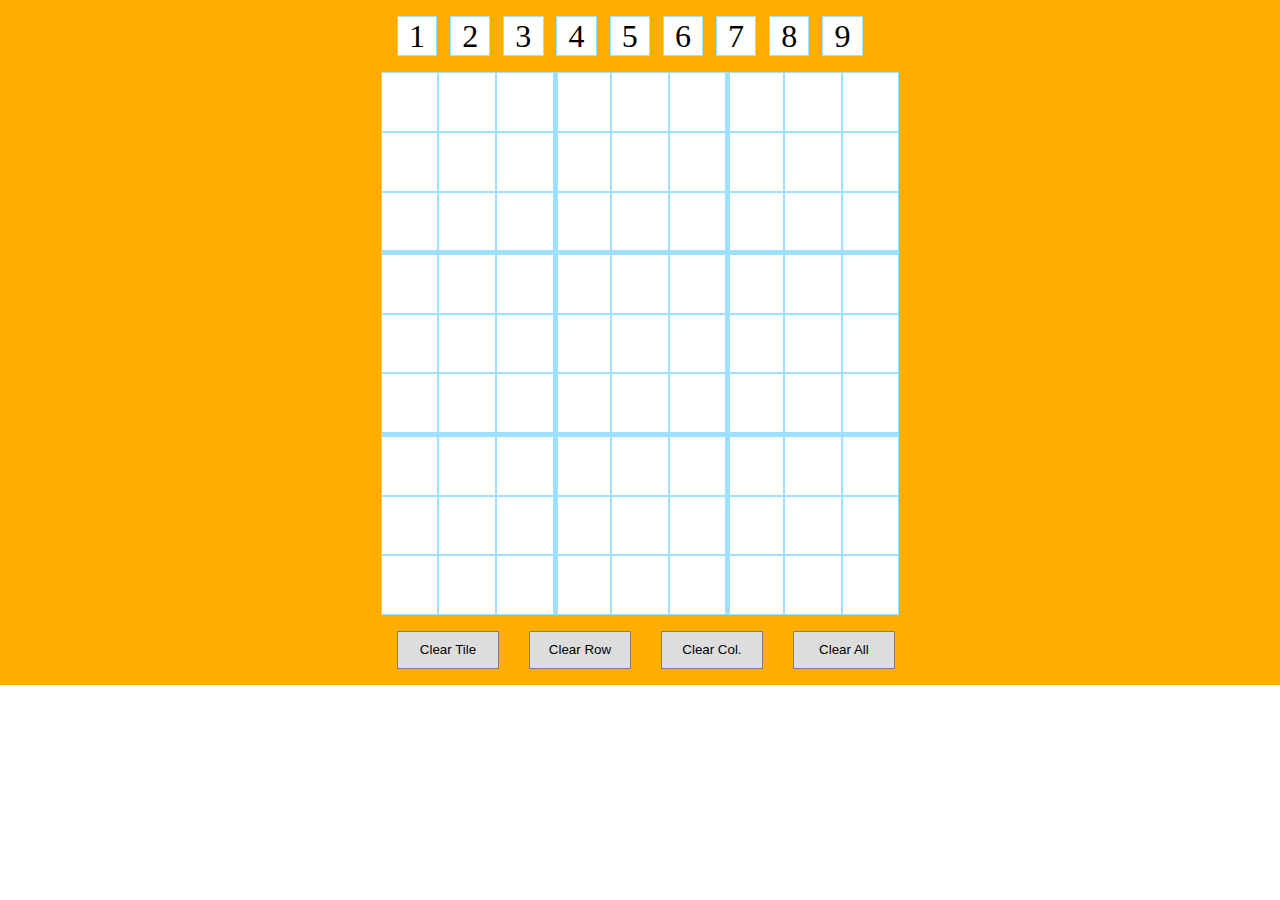
==== templates/index.html @ b6a9693c "Add responsive design and style button area" ====
<!DOCTYPE html>
<html lang="en">
  <head>
    <title>Sudoku Game</title>
    <link rel="stylesheet" type="text/css" media="screen, projection" href="../stylesheets/screen.css">
    <script type="text/javascript" src="../jquery-1.10.2.js"></script>
    <script type="text/javascript" src="../SudokuDataModel.js"></script>
    <script type="text/javascript" src="../SudokuView.js"></script>
    <script type="text/javascript" src="../Sudoku.js"></script>
  </head>
  <body>
    <div id="container">
      <main id="content">
        <div id="selection">
          <div class="number">
            <h2 class="selectable_number">1</h2>
          </div>
          <div class="number">
            <h2 class="selectable_number">2</h2>
          </div>
          <div class="number">
            <h2 class="selectable_number">3</h2>
          </div>
          <div class="number">
            <h2 class="selectable_number">4</h2>
          </div>
          <div class="number">
            <h2 class="selectable_number">5</h2>
          </div>
          <div class="number">
            <h2 class="selectable_number">6</h2>
          </div>
          <div class="number">
            <h2 class="selectable_number">7</h2>
          </div>
          <div class="number">
            <h2 class="selectable_number">8</h2>
          </div>
          <div class="number">
            <h2 class="selectable_number">9</h2>
          </div>
        </div>
        <div id="board_wrapper">
          <div display="table" width="100%" top="0em" class="wrapper">
            <div class="sudoku_tile">
              <h2 data-row='0' data-col='0' data-val="&amp;nbsp;">&nbsp</h2>
            </div>
            <div class="sudoku_tile">
              <h2 data-row='0' data-col='1' data-val="&amp;nbsp;">&nbsp</h2>
            </div>
            <div class="sudoku_tile">
              <h2 data-row='0' data-col='2' data-val="&amp;nbsp;">&nbsp</h2>
            </div>
            <div class="sudoku_tile border_left">
              <h2 data-row='0' data-col='3' data-val="&amp;nbsp;">&nbsp</h2>
            </div>
            <div class="sudoku_tile">
              <h2 data-row='0' data-col='4' data-val="&amp;nbsp;">&nbsp</h2>
            </div>
            <div class="sudoku_tile">
              <h2 data-row='0' data-col='5' data-val="&amp;nbsp;">&nbsp</h2>
            </div>
            <div class="sudoku_tile border_left">
              <h2 data-row='0' data-col='6' data-val="&amp;nbsp;">&nbsp</h2>
            </div>
            <div class="sudoku_tile">
              <h2 data-row='0' data-col='7' data-val="&amp;nbsp;">&nbsp</h2>
            </div>
            <div class="sudoku_tile">
              <h2 data-row='0' data-col='8' data-val="&amp;nbsp;">&nbsp</h2>
            </div>
          </div>
          <div display="table" width="100%" top="4em" class="wrapper">
            <div class="sudoku_tile">
              <h2 data-row='1' data-col='0' data-val="&amp;nbsp;">&nbsp</h2>
            </div>
            <div class="sudoku_tile">
              <h2 data-row='1' data-col='1' data-val="&amp;nbsp;">&nbsp</h2>
            </div>
            <div class="sudoku_tile">
              <h2 data-row='1' data-col='2' data-val="&amp;nbsp;">&nbsp</h2>
            </div>
            <div class="sudoku_tile border_left">
              <h2 data-row='1' data-col='3' data-val="&amp;nbsp;">&nbsp</h2>
            </div>
            <div class="sudoku_tile">
              <h2 data-row='1' data-col='4' data-val="&amp;nbsp;">&nbsp</h2>
            </div>
            <div class="sudoku_tile">
              <h2 data-row='1' data-col='5' data-val="&amp;nbsp;">&nbsp</h2>
            </div>
            <div class="sudoku_tile border_left">
              <h2 data-row='1' data-col='6' data-val="&amp;nbsp;">&nbsp</h2>
            </div>
            <div class="sudoku_tile">
              <h2 data-row='1' data-col='7' data-val="&amp;nbsp;">&nbsp</h2>
            </div>
            <div class="sudoku_tile">
              <h2 data-row='1' data-col='8' data-val="&amp;nbsp;">&nbsp</h2>
            </div>
          </div>
          <div display="table" width="100%" top="8em" class="wrapper">
            <div class="sudoku_tile">
              <h2 data-row='2' data-col='0' data-val="&amp;nbsp;">&nbsp</h2>
            </div>
            <div class="sudoku_tile">
              <h2 data-row='2' data-col='1' data-val="&amp;nbsp;">&nbsp</h2>
            </div>
            <div class="sudoku_tile">
              <h2 data-row='2' data-col='2' data-val="&amp;nbsp;">&nbsp</h2>
            </div>
            <div class="sudoku_tile border_left">
              <h2 data-row='2' data-col='3' data-val="&amp;nbsp;">&nbsp</h2>
            </div>
            <div class="sudoku_tile">
              <h2 data-row='2' data-col='4' data-val="&amp;nbsp;">&nbsp</h2>
            </div>
            <div class="sudoku_tile">
              <h2 data-row='2' data-col='5' data-val="&amp;nbsp;">&nbsp</h2>
            </div>
            <div class="sudoku_tile border_left">
              <h2 data-row='2' data-col='6' data-val="&amp;nbsp;">&nbsp</h2>
            </div>
            <div class="sudoku_tile">
              <h2 data-row='2' data-col='7' data-val="&amp;nbsp;">&nbsp</h2>
            </div>
            <div class="sudoku_tile">
              <h2 data-row='2' data-col='8' data-val="&amp;nbsp;">&nbsp</h2>
            </div>
          </div>
          <div display="table" width="100%" top="12em" class="wrapper">
            <div class="sudoku_tile border_top">
              <h2 data-row='3' data-col='0' data-val="&amp;nbsp;">&nbsp</h2>
            </div>
            <div class="sudoku_tile border_top">
              <h2 data-row='3' data-col='1' data-val="&amp;nbsp;">&nbsp</h2>
            </div>
            <div class="sudoku_tile border_top">
              <h2 data-row='3' data-col='2' data-val="&amp;nbsp;">&nbsp</h2>
            </div>
            <div class="sudoku_tile border_left border_top">
              <h2 data-row='3' data-col='3' data-val="&amp;nbsp;">&nbsp</h2>
            </div>
            <div class="sudoku_tile border_top">
              <h2 data-row='3' data-col='4' data-val="&amp;nbsp;">&nbsp</h2>
            </div>
            <div class="sudoku_tile border_top">
              <h2 data-row='3' data-col='5' data-val="&amp;nbsp;">&nbsp</h2>
            </div>
            <div class="sudoku_tile border_left border_top">
              <h2 data-row='3' data-col='6' data-val="&amp;nbsp;">&nbsp</h2>
            </div>
            <div class="sudoku_tile border_top">
              <h2 data-row='3' data-col='7' data-val="&amp;nbsp;">&nbsp</h2>
            </div>
            <div class="sudoku_tile border_top">
              <h2 data-row='3' data-col='8' data-val="&amp;nbsp;">&nbsp</h2>
            </div>
          </div>
          <div display="table" width="100%" top="16em" class="wrapper">
            <div class="sudoku_tile">
              <h2 data-row='4' data-col='0' data-val="&amp;nbsp;">&nbsp</h2>
            </div>
            <div class="sudoku_tile">
              <h2 data-row='4' data-col='1' data-val="&amp;nbsp;">&nbsp</h2>
            </div>
            <div class="sudoku_tile">
              <h2 data-row='4' data-col='2' data-val="&amp;nbsp;">&nbsp</h2>
            </div>
            <div class="sudoku_tile border_left">
              <h2 data-row='4' data-col='3' data-val="&amp;nbsp;">&nbsp</h2>
            </div>
            <div class="sudoku_tile">
              <h2 data-row='4' data-col='4' data-val="&amp;nbsp;">&nbsp</h2>
            </div>
            <div class="sudoku_tile">
              <h2 data-row='4' data-col='5' data-val="&amp;nbsp;">&nbsp</h2>
            </div>
            <div class="sudoku_tile border_left">
              <h2 data-row='4' data-col='6' data-val="&amp;nbsp;">&nbsp</h2>
            </div>
            <div class="sudoku_tile">
              <h2 data-row='4' data-col='7' data-val="&amp;nbsp;">&nbsp</h2>
            </div>
            <div class="sudoku_tile">
              <h2 data-row='4' data-col='8' data-val="&amp;nbsp;">&nbsp</h2>
            </div>
          </div>
          <div display="table" width="100%" top="20em" class="wrapper">
            <div class="sudoku_tile">
              <h2 data-row='5' data-col='0' data-val="&amp;nbsp;">&nbsp</h2>
            </div>
            <div class="sudoku_tile">
              <h2 data-row='5' data-col='1' data-val="&amp;nbsp;">&nbsp</h2>
            </div>
            <div class="sudoku_tile">
              <h2 data-row='5' data-col='2' data-val="&amp;nbsp;">&nbsp</h2>
            </div>
            <div class="sudoku_tile border_left">
              <h2 data-row='5' data-col='3' data-val="&amp;nbsp;">&nbsp</h2>
            </div>
            <div class="sudoku_tile">
              <h2 data-row='5' data-col='4' data-val="&amp;nbsp;">&nbsp</h2>
            </div>
            <div class="sudoku_tile">
              <h2 data-row='5' data-col='5' data-val="&amp;nbsp;">&nbsp</h2>
            </div>
            <div class="sudoku_tile border_left">
              <h2 data-row='5' data-col='6' data-val="&amp;nbsp;">&nbsp</h2>
            </div>
            <div class="sudoku_tile">
              <h2 data-row='5' data-col='7' data-val="&amp;nbsp;">&nbsp</h2>
            </div>
            <div class="sudoku_tile">
              <h2 data-row='5' data-col='8' data-val="&amp;nbsp;">&nbsp</h2>
            </div>
          </div>
          <div display="table" width="100%" top="24em" class="wrapper">
            <div class="sudoku_tile border_top">
              <h2 data-row='6' data-col='0' data-val="&amp;nbsp;">&nbsp</h2>
            </div>
            <div class="sudoku_tile border_top">
              <h2 data-row='6' data-col='1' data-val="&amp;nbsp;">&nbsp</h2>
            </div>
            <div class="sudoku_tile border_top">
              <h2 data-row='6' data-col='2' data-val="&amp;nbsp;">&nbsp</h2>
            </div>
            <div class="sudoku_tile border_left border_top">
              <h2 data-row='6' data-col='3' data-val="&amp;nbsp;">&nbsp</h2>
            </div>
            <div class="sudoku_tile border_top">
              <h2 data-row='6' data-col='4' data-val="&amp;nbsp;">&nbsp</h2>
            </div>
            <div class="sudoku_tile border_top">
              <h2 data-row='6' data-col='5' data-val="&amp;nbsp;">&nbsp</h2>
            </div>
            <div class="sudoku_tile border_left border_top">
              <h2 data-row='6' data-col='6' data-val="&amp;nbsp;">&nbsp</h2>
            </div>
            <div class="sudoku_tile border_top">
              <h2 data-row='6' data-col='7' data-val="&amp;nbsp;">&nbsp</h2>
            </div>
            <div class="sudoku_tile border_top">
              <h2 data-row='6' data-col='8' data-val="&amp;nbsp;">&nbsp</h2>
            </div>
          </div>
          <div display="table" width="100%" top="28em" class="wrapper">
            <div class="sudoku_tile">
              <h2 data-row='7' data-col='0' data-val="&amp;nbsp;">&nbsp</h2>
            </div>
            <div class="sudoku_tile">
              <h2 data-row='7' data-col='1' data-val="&amp;nbsp;">&nbsp</h2>
            </div>
            <div class="sudoku_tile">
              <h2 data-row='7' data-col='2' data-val="&amp;nbsp;">&nbsp</h2>
            </div>
            <div class="sudoku_tile border_left">
              <h2 data-row='7' data-col='3' data-val="&amp;nbsp;">&nbsp</h2>
            </div>
            <div class="sudoku_tile">
              <h2 data-row='7' data-col='4' data-val="&amp;nbsp;">&nbsp</h2>
            </div>
            <div class="sudoku_tile">
              <h2 data-row='7' data-col='5' data-val="&amp;nbsp;">&nbsp</h2>
            </div>
            <div class="sudoku_tile border_left">
              <h2 data-row='7' data-col='6' data-val="&amp;nbsp;">&nbsp</h2>
            </div>
            <div class="sudoku_tile">
              <h2 data-row='7' data-col='7' data-val="&amp;nbsp;">&nbsp</h2>
            </div>
            <div class="sudoku_tile">
              <h2 data-row='7' data-col='8' data-val="&amp;nbsp;">&nbsp</h2>
            </div>
          </div>
          <div display="table" width="100%" top="32em" class="wrapper">
            <div class="sudoku_tile">
              <h2 data-row='8' data-col='0' data-val="&amp;nbsp;">&nbsp</h2>
            </div>
            <div class="sudoku_tile">
              <h2 data-row='8' data-col='1' data-val="&amp;nbsp;">&nbsp</h2>
            </div>
            <div class="sudoku_tile">
              <h2 data-row='8' data-col='2' data-val="&amp;nbsp;">&nbsp</h2>
            </div>
            <div class="sudoku_tile border_left">
              <h2 data-row='8' data-col='3' data-val="&amp;nbsp;">&nbsp</h2>
            </div>
            <div class="sudoku_tile">
              <h2 data-row='8' data-col='4' data-val="&amp;nbsp;">&nbsp</h2>
            </div>
            <div class="sudoku_tile">
              <h2 data-row='8' data-col='5' data-val="&amp;nbsp;">&nbsp</h2>
            </div>
            <div class="sudoku_tile border_left">
              <h2 data-row='8' data-col='6' data-val="&amp;nbsp;">&nbsp</h2>
            </div>
            <div class="sudoku_tile">
              <h2 data-row='8' data-col='7' data-val="&amp;nbsp;">&nbsp</h2>
            </div>
            <div class="sudoku_tile">
              <h2 data-row='8' data-col='8' data-val="&amp;nbsp;">&nbsp</h2>
            </div>
          </div>
        </div>
        <aside id="btnOption">
          <button id="clearTile" class="btnOption">Clear Tile</button>
          <button id="clearRow" class="btnOption">Clear Row</button>
          <button id="clearCol" class="btnOption">Clear Col.</button>
          <button id="clearAll" class="btnOption">Clear All</button>
        </aside>
      </main>
    </div>
  </body>
</html>
---- stylesheets/screen.css ----
/* Welcome to Compass.
 * In this file you should write your main styles. (or centralize your imports)
 * Import this file using the following HTML or equivalent:
 * <link href="/stylesheets/screen.css" media="screen, projection" rel="stylesheet" type="text/css" /> */
/* line 17, ../../../../.rvm/gems/ruby-2.1.1@rails4.1/gems/compass-0.12.6/frameworks/compass/stylesheets/compass/reset/_utilities.scss */
html, body, div, span, applet, object, iframe,
h1, h2, h3, h4, h5, h6, p, blockquote, pre,
a, abbr, acronym, address, big, cite, code,
del, dfn, em, img, ins, kbd, q, s, samp,
small, strike, strong, sub, sup, tt, var,
b, u, i, center,
dl, dt, dd, ol, ul, li,
fieldset, form, label, legend,
table, caption, tbody, tfoot, thead, tr, th, td,
article, aside, canvas, details, embed,
figure, figcaption, footer, header, hgroup,
menu, nav, output, ruby, section, summary,
time, mark, audio, video {
  margin: 0;
  padding: 0;
  border: 0;
  font: inherit;
  font-size: 100%;
  vertical-align: baseline;
}

/* line 22, ../../../../.rvm/gems/ruby-2.1.1@rails4.1/gems/compass-0.12.6/frameworks/compass/stylesheets/compass/reset/_utilities.scss */
html {
  line-height: 1;
}

/* line 24, ../../../../.rvm/gems/ruby-2.1.1@rails4.1/gems/compass-0.12.6/frameworks/compass/stylesheets/compass/reset/_utilities.scss */
ol, ul {
  list-style: none;
}

/* line 26, ../../../../.rvm/gems/ruby-2.1.1@rails4.1/gems/compass-0.12.6/frameworks/compass/stylesheets/compass/reset/_utilities.scss */
table {
  border-collapse: collapse;
  border-spacing: 0;
}

/* line 28, ../../../../.rvm/gems/ruby-2.1.1@rails4.1/gems/compass-0.12.6/frameworks/compass/stylesheets/compass/reset/_utilities.scss */
caption, th, td {
  text-align: left;
  font-weight: normal;
  vertical-align: middle;
}

/* line 30, ../../../../.rvm/gems/ruby-2.1.1@rails4.1/gems/compass-0.12.6/frameworks/compass/stylesheets/compass/reset/_utilities.scss */
q, blockquote {
  quotes: none;
}
/* line 103, ../../../../.rvm/gems/ruby-2.1.1@rails4.1/gems/compass-0.12.6/frameworks/compass/stylesheets/compass/reset/_utilities.scss */
q:before, q:after, blockquote:before, blockquote:after {
  content: "";
  content: none;
}

/* line 32, ../../../../.rvm/gems/ruby-2.1.1@rails4.1/gems/compass-0.12.6/frameworks/compass/stylesheets/compass/reset/_utilities.scss */
a img {
  border: none;
}

/* line 116, ../../../../.rvm/gems/ruby-2.1.1@rails4.1/gems/compass-0.12.6/frameworks/compass/stylesheets/compass/reset/_utilities.scss */
article, aside, details, figcaption, figure, footer, header, hgroup, menu, nav, section, summary {
  display: block;
}

/* line 22, ../sass/screen.scss */
#container {
  background: #FFAD00;
  padding: 1em;
}

/* line 27, ../sass/screen.scss */
#content {
  width: 43vw;
  max-width: 50em;
  margin-left: auto;
  margin-right: auto;
  display: table;
}
/* line 33, ../sass/screen.scss */
#content #selection {
  display: block;
  margin-bottom: 1em;
  width: 40vw;
  margin-left: auto;
  margin-right: auto;
  overflow: hidden;
}
/* line 40, ../sass/screen.scss */
#content #selection .number {
  text-align: center;
  line-height: 3vw;
  float: left;
  width: 3vw;
  height: 3vw;
  margin-left: 1vw;
  background: #fff;
  border: 1px solid #9ee0ff;
}
/* line 41, ../sass/screen.scss */
#content #selection .number:last-child {
  margin-right: 0.5em;
}
/* line 49, ../sass/screen.scss */
#content #selection .number h2 {
  font-size: 2em;
}
/* line 52, ../sass/screen.scss */
#content #selection .number:hover {
  background: #9EE0FF;
}
/* line 56, ../sass/screen.scss */
#content #selection .done {
  display: none;
}
/* line 60, ../sass/screen.scss */
#content #board_wrapper {
  background: #FFF;
  position: relative;
  display: table;
  width: 40.5vw;
  height: 40.5vw;
  margin-left: auto;
  margin-right: auto;
}
/* line 68, ../sass/screen.scss */
#content #board_wrapper .wrapper {
  width: 100%;
}
/* line 70, ../sass/screen.scss */
#content #board_wrapper .wrapper .sudoku_tile {
  text-align: center;
  line-height: 4.5vw;
  position: relative;
  display: table-cell;
  width: 4.5vw;
  height: 4.5vw;
  border: 1px solid #9ee0ff;
  -webkit-box-sizing: border-box;
  -moz-box-sizing: border-box;
  box-sizing: border-box;
}
/* line 77, ../sass/screen.scss */
#content #board_wrapper .wrapper .sudoku_tile h2 {
  height: 100%;
  font-size: 2em;
  width: 100%;
}
/* line 85, ../sass/screen.scss */
#content #board_wrapper .wrapper .cell_onclick {
  background: #FFDDDD;
}
/* line 88, ../sass/screen.scss */
#content #board_wrapper .wrapper .cell_related {
  background: #FFDDDD;
}
/* line 91, ../sass/screen.scss */
#content #board_wrapper .wrapper .preset {
  background: #DDD;
}
/* line 94, ../sass/screen.scss */
#content #board_wrapper .wrapper .cell_sameVal {
  background: #ffdddd !important;
}
/* line 97, ../sass/screen.scss */
#content #board_wrapper .wrapper .border_left {
  border-left-width: 4px;
}
/* line 100, ../sass/screen.scss */
#content #board_wrapper .wrapper .border_top {
  border-top-width: 4px;
}
/* line 105, ../sass/screen.scss */
#content #btnOption {
  width: 42vw;
  margin-top: 1em;
  margin-left: auto;
  margin-right: auto;
}
/* line 110, ../sass/screen.scss */
#content #btnOption .btnOption {
  width: 8vw;
  height: 3vw;
  border: 1px solid gray;
  background: #DDD;
  margin-left: 2vw;
}

@media all and (max-width: 53.5em) {
  /* line 123, ../sass/screen.scss */
  #content {
    width: 73vw;
  }
  /* line 125, ../sass/screen.scss */
  #content #selection {
    width: 68vw;
  }
  /* line 127, ../sass/screen.scss */
  #content #selection .number {
    width: 6vw;
    height: 6vw;
    text-align: center;
    line-height: 6vw;
  }
  /* line 133, ../sass/screen.scss */
  #content #board_wrapper {
    width: 72vw;
  }
  /* line 136, ../sass/screen.scss */
  #content #board_wrapper .wrapper .sudoku_tile {
    width: 8vw;
    height: 8vw;
    text-align: center;
    line-height: 8vw;
  }
  /* line 141, ../sass/screen.scss */
  #content #board_wrapper .wrapper .border_left {
    border-left-width: 3px;
  }
  /* line 144, ../sass/screen.scss */
  #content #board_wrapper .wrapper .border_top {
    border-top-width: 3px;
  }
  /* line 149, ../sass/screen.scss */
  #content #btnOption {
    width: 60vw;
  }
  /* line 151, ../sass/screen.scss */
  #content #btnOption .btnOption {
    width: 12vw;
    height: 4vw;
    margin-left: 2vw;
  }
}
@media all and (max-width: 35em) {
  /* line 162, ../sass/screen.scss */
  #content {
    width: 73vw;
  }
  /* line 164, ../sass/screen.scss */
  #content #selection {
    width: 70vw;
  }
  /* line 166, ../sass/screen.scss */
  #content #selection .number {
    width: 6vw;
    height: 6vw;
    text-align: center;
    line-height: 6vw;
  }
  /* line 172, ../sass/screen.scss */
  #content #board_wrapper {
    width: 72vw;
  }
  /* line 175, ../sass/screen.scss */
  #content #board_wrapper .wrapper .sudoku_tile {
    width: 8vw;
    height: 8vw;
    text-align: center;
    line-height: 8vw;
  }
  /* line 180, ../sass/screen.scss */
  #content #board_wrapper .wrapper .border_left {
    border-left-width: 3px;
  }
  /* line 183, ../sass/screen.scss */
  #content #board_wrapper .wrapper .border_top {
    border-top-width: 3px;
  }
  /* line 188, ../sass/screen.scss */
  #content #btnOption {
    width: 65vw;
  }
  /* line 190, ../sass/screen.scss */
  #content #btnOption .btnOption {
    width: 10vw;
    height: 8vw;
    margin-left: 5vw;
  }
}
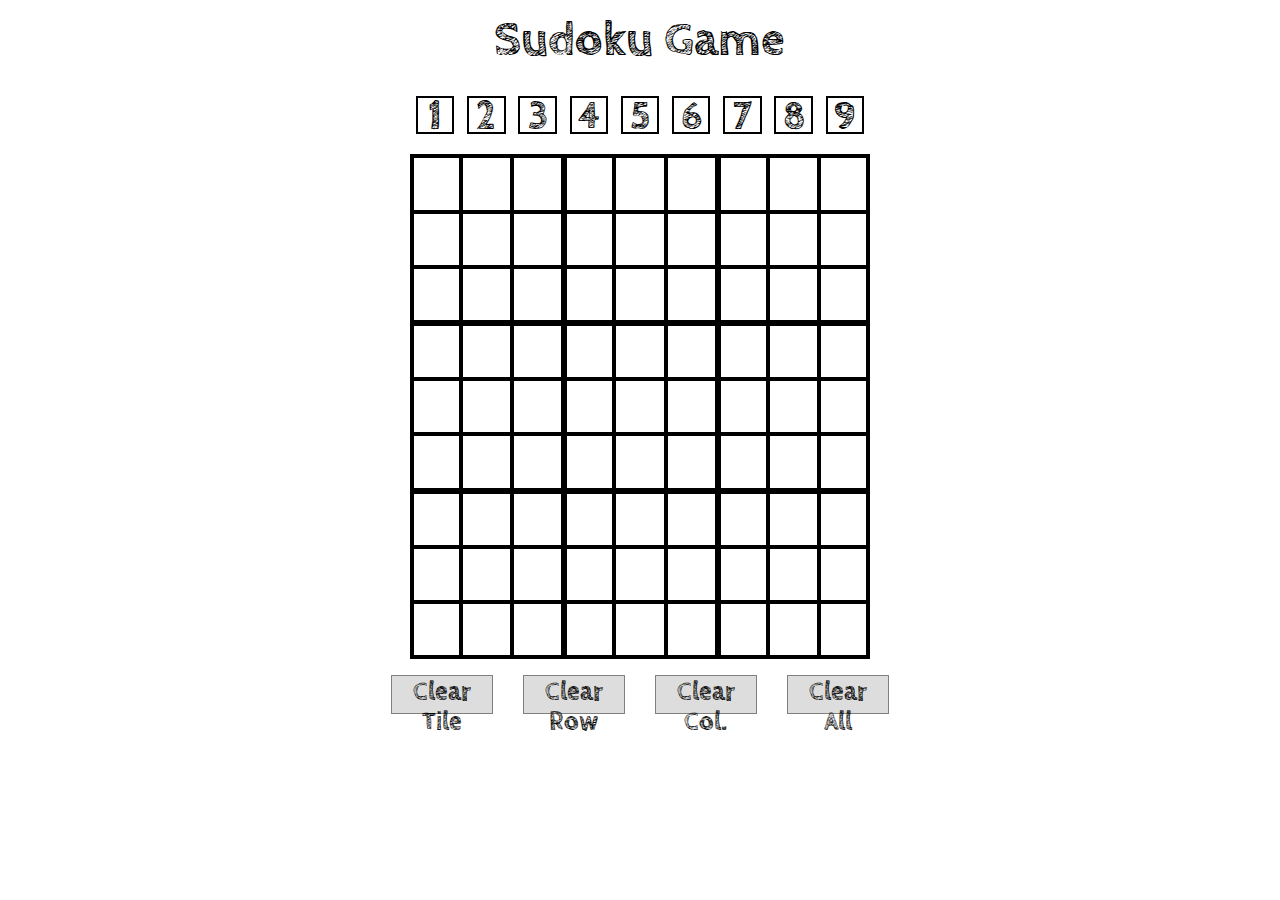
==== commit 11be0fb0: "Add new font" ====
--- a/templates/index.html
+++ b/templates/index.html
@@ -10,7 +10,12 @@
   </head>
   <body>
     <div id="container">
-      <main id="content">
+      <header>
+        <div class="content">
+          <h1>Sudoku Game</h1>
+        </div>
+      </header>
+      <main class="content">
         <div id="selection">
           <div class="number">
             <h2 class="selectable_number">1</h2>
@@ -303,7 +308,7 @@
             </div>
           </div>
         </div>
-        <aside id="btnOption">
+        <aside id="options">
           <button id="clearTile" class="btnOption">Clear Tile</button>
           <button id="clearRow" class="btnOption">Clear Row</button>
           <button id="clearCol" class="btnOption">Clear Col.</button>
--- a/stylesheets/screen.css
+++ b/stylesheets/screen.css
@@ -67,31 +67,50 @@
   display: block;
 }
 
-/* line 22, ../sass/screen.scss */
+@font-face {
+  font-family: cabin;
+  src: url(./cabinsketch/CabinSketch-Bold.otf);
+}
+
+@font-face {
+  font-family: poetsen;
+  src: url(./poetsen/PoetsenOne-Regular.otf);
+}
+
+/* line 26, ../sass/screen.scss */
 #container {
-  background: #FFAD00;
   padding: 1em;
-}
-
-/* line 27, ../sass/screen.scss */
-#content {
+  font-family: cabin;
+}
+
+/* line 30, ../sass/screen.scss */
+header {
+  text-align: center;
+  padding-bottom: 1em;
+  margin-bottom: 1em;
+}
+/* line 34, ../sass/screen.scss */
+header h1 {
+  font-size: 3em;
+}
+
+/* line 38, ../sass/screen.scss */
+.content {
   width: 43vw;
-  max-width: 50em;
   margin-left: auto;
   margin-right: auto;
   display: table;
-}
-/* line 33, ../sass/screen.scss */
-#content #selection {
-  display: block;
+  text-align: center;
+}
+/* line 44, ../sass/screen.scss */
+.content #selection {
+  display: inline-block;
   margin-bottom: 1em;
-  width: 40vw;
   margin-left: auto;
   margin-right: auto;
-  overflow: hidden;
-}
-/* line 40, ../sass/screen.scss */
-#content #selection .number {
+}
+/* line 49, ../sass/screen.scss */
+.content #selection .number {
   text-align: center;
   line-height: 3vw;
   float: left;
@@ -99,184 +118,222 @@
   height: 3vw;
   margin-left: 1vw;
   background: #fff;
-  border: 1px solid #9ee0ff;
-}
-/* line 41, ../sass/screen.scss */
-#content #selection .number:last-child {
-  margin-right: 0.5em;
-}
-/* line 49, ../sass/screen.scss */
-#content #selection .number h2 {
-  font-size: 2em;
-}
-/* line 52, ../sass/screen.scss */
-#content #selection .number:hover {
+  border: 2px solid black;
+  -webkit-box-sizing: border-box;
+  -moz-box-sizing: border-box;
+  box-sizing: border-box;
+}
+/* line 50, ../sass/screen.scss */
+.content #selection .number:first-child {
+  margin-left: 0px;
+}
+/* line 59, ../sass/screen.scss */
+.content #selection .number h2 {
+  font-size: 3vw;
+}
+/* line 62, ../sass/screen.scss */
+.content #selection .number:hover {
   background: #9EE0FF;
 }
-/* line 56, ../sass/screen.scss */
-#content #selection .done {
+/* line 66, ../sass/screen.scss */
+.content #selection .done {
   display: none;
 }
-/* line 60, ../sass/screen.scss */
-#content #board_wrapper {
+/* line 70, ../sass/screen.scss */
+.content #board_wrapper {
   background: #FFF;
   position: relative;
   display: table;
-  width: 40.5vw;
-  height: 40.5vw;
+  width: 36vw;
+  height: 36vw;
   margin-left: auto;
   margin-right: auto;
 }
-/* line 68, ../sass/screen.scss */
-#content #board_wrapper .wrapper {
+/* line 78, ../sass/screen.scss */
+.content #board_wrapper .wrapper {
   width: 100%;
 }
-/* line 70, ../sass/screen.scss */
-#content #board_wrapper .wrapper .sudoku_tile {
+/* line 81, ../sass/screen.scss */
+.content #board_wrapper .wrapper:first-child .sudoku_tile {
+  border-top-width: 4px;
+}
+/* line 86, ../sass/screen.scss */
+.content #board_wrapper .wrapper:last-child .sudoku_tile {
+  border-bottom-width: 4px;
+}
+/* line 90, ../sass/screen.scss */
+.content #board_wrapper .wrapper .sudoku_tile {
   text-align: center;
-  line-height: 4.5vw;
+  line-height: 4vw;
   position: relative;
   display: table-cell;
-  width: 4.5vw;
-  height: 4.5vw;
-  border: 1px solid #9ee0ff;
+  width: 4vw;
+  height: 4vw;
+  border: 2px solid black;
   -webkit-box-sizing: border-box;
   -moz-box-sizing: border-box;
   box-sizing: border-box;
 }
-/* line 77, ../sass/screen.scss */
-#content #board_wrapper .wrapper .sudoku_tile h2 {
+/* line 96, ../sass/screen.scss */
+.content #board_wrapper .wrapper .sudoku_tile h2 {
   height: 100%;
-  font-size: 2em;
+  font-size: 4vw;
   width: 100%;
 }
-/* line 85, ../sass/screen.scss */
-#content #board_wrapper .wrapper .cell_onclick {
+/* line 103, ../sass/screen.scss */
+.content #board_wrapper .wrapper .sudoku_tile:first-child {
+  border-left-width: 4px;
+}
+/* line 104, ../sass/screen.scss */
+.content #board_wrapper .wrapper .sudoku_tile:last-child {
+  border-right-width: 4px;
+}
+/* line 106, ../sass/screen.scss */
+.content #board_wrapper .wrapper .cell_onclick {
   background: #FFDDDD;
 }
-/* line 88, ../sass/screen.scss */
-#content #board_wrapper .wrapper .cell_related {
+/* line 109, ../sass/screen.scss */
+.content #board_wrapper .wrapper .cell_related {
   background: #FFDDDD;
 }
-/* line 91, ../sass/screen.scss */
-#content #board_wrapper .wrapper .preset {
+/* line 112, ../sass/screen.scss */
+.content #board_wrapper .wrapper .wrong {
+  background: #FF0000;
+  -webkit-transform: background;
+  -moz-transform: background;
+  -ms-transform: background;
+  -o-transform: background;
+  transform: background;
+  -webkit-transition-duration: 1s;
+  -moz-transition-duration: 1s;
+  -o-transition-duration: 1s;
+  transition-duration: 1s;
+}
+/* line 117, ../sass/screen.scss */
+.content #board_wrapper .wrapper .preset {
   background: #DDD;
 }
-/* line 94, ../sass/screen.scss */
-#content #board_wrapper .wrapper .cell_sameVal {
+/* line 120, ../sass/screen.scss */
+.content #board_wrapper .wrapper .cell_sameVal {
   background: #ffdddd !important;
 }
-/* line 97, ../sass/screen.scss */
-#content #board_wrapper .wrapper .border_left {
+/* line 123, ../sass/screen.scss */
+.content #board_wrapper .wrapper .border_left {
   border-left-width: 4px;
 }
-/* line 100, ../sass/screen.scss */
-#content #board_wrapper .wrapper .border_top {
+/* line 126, ../sass/screen.scss */
+.content #board_wrapper .wrapper .border_top {
   border-top-width: 4px;
 }
-/* line 105, ../sass/screen.scss */
-#content #btnOption {
-  width: 42vw;
+/* line 131, ../sass/screen.scss */
+.content #options {
+  display: inline-block;
   margin-top: 1em;
   margin-left: auto;
   margin-right: auto;
 }
-/* line 110, ../sass/screen.scss */
-#content #btnOption .btnOption {
+/* line 137, ../sass/screen.scss */
+.content #options .btnOption {
   width: 8vw;
   height: 3vw;
   border: 1px solid gray;
   background: #DDD;
   margin-left: 2vw;
+  font-family: cabin;
+  font-size: 2vw;
+}
+/* line 145, ../sass/screen.scss */
+.content #options .btnOption:first-child {
+  margin-left: 0px;
 }
 
 @media all and (max-width: 53.5em) {
-  /* line 123, ../sass/screen.scss */
-  #content {
+  /* line 155, ../sass/screen.scss */
+  .content {
     width: 73vw;
   }
-  /* line 125, ../sass/screen.scss */
-  #content #selection {
-    width: 68vw;
-  }
-  /* line 127, ../sass/screen.scss */
-  #content #selection .number {
+  /* line 158, ../sass/screen.scss */
+  .content #selection .number {
     width: 6vw;
     height: 6vw;
     text-align: center;
     line-height: 6vw;
   }
-  /* line 133, ../sass/screen.scss */
-  #content #board_wrapper {
+  /* line 162, ../sass/screen.scss */
+  .content #selection .number h2 {
+    font-size: 6vw;
+  }
+  /* line 167, ../sass/screen.scss */
+  .content #board_wrapper {
     width: 72vw;
   }
-  /* line 136, ../sass/screen.scss */
-  #content #board_wrapper .wrapper .sudoku_tile {
+  /* line 170, ../sass/screen.scss */
+  .content #board_wrapper .wrapper .sudoku_tile {
     width: 8vw;
     height: 8vw;
     text-align: center;
     line-height: 8vw;
   }
-  /* line 141, ../sass/screen.scss */
-  #content #board_wrapper .wrapper .border_left {
+  /* line 174, ../sass/screen.scss */
+  .content #board_wrapper .wrapper .sudoku_tile h2 {
+    font-size: 8vw;
+  }
+  /* line 178, ../sass/screen.scss */
+  .content #board_wrapper .wrapper .border_left {
     border-left-width: 3px;
   }
-  /* line 144, ../sass/screen.scss */
-  #content #board_wrapper .wrapper .border_top {
+  /* line 181, ../sass/screen.scss */
+  .content #board_wrapper .wrapper .border_top {
     border-top-width: 3px;
   }
-  /* line 149, ../sass/screen.scss */
-  #content #btnOption {
-    width: 60vw;
-  }
-  /* line 151, ../sass/screen.scss */
-  #content #btnOption .btnOption {
+  /* line 187, ../sass/screen.scss */
+  .content #options .btnOption {
     width: 12vw;
     height: 4vw;
     margin-left: 2vw;
   }
 }
 @media all and (max-width: 35em) {
-  /* line 162, ../sass/screen.scss */
-  #content {
+  /* line 198, ../sass/screen.scss */
+  .content {
     width: 73vw;
   }
-  /* line 164, ../sass/screen.scss */
-  #content #selection {
-    width: 70vw;
-  }
-  /* line 166, ../sass/screen.scss */
-  #content #selection .number {
+  /* line 201, ../sass/screen.scss */
+  .content #selection .number {
     width: 6vw;
     height: 6vw;
     text-align: center;
     line-height: 6vw;
   }
-  /* line 172, ../sass/screen.scss */
-  #content #board_wrapper {
+  /* line 205, ../sass/screen.scss */
+  .content #selection .number h2 {
+    font-size: 6vw;
+  }
+  /* line 210, ../sass/screen.scss */
+  .content #board_wrapper {
     width: 72vw;
   }
-  /* line 175, ../sass/screen.scss */
-  #content #board_wrapper .wrapper .sudoku_tile {
+  /* line 213, ../sass/screen.scss */
+  .content #board_wrapper .wrapper .sudoku_tile {
     width: 8vw;
     height: 8vw;
     text-align: center;
     line-height: 8vw;
   }
-  /* line 180, ../sass/screen.scss */
-  #content #board_wrapper .wrapper .border_left {
+  /* line 217, ../sass/screen.scss */
+  .content #board_wrapper .wrapper .sudoku_tile h2 {
+    font-size: 6vw;
+  }
+  /* line 221, ../sass/screen.scss */
+  .content #board_wrapper .wrapper .border_left {
     border-left-width: 3px;
   }
-  /* line 183, ../sass/screen.scss */
-  #content #board_wrapper .wrapper .border_top {
+  /* line 224, ../sass/screen.scss */
+  .content #board_wrapper .wrapper .border_top {
     border-top-width: 3px;
   }
-  /* line 188, ../sass/screen.scss */
-  #content #btnOption {
-    width: 65vw;
-  }
-  /* line 190, ../sass/screen.scss */
-  #content #btnOption .btnOption {
+  /* line 230, ../sass/screen.scss */
+  .content #options .btnOption {
     width: 10vw;
     height: 8vw;
     margin-left: 5vw;
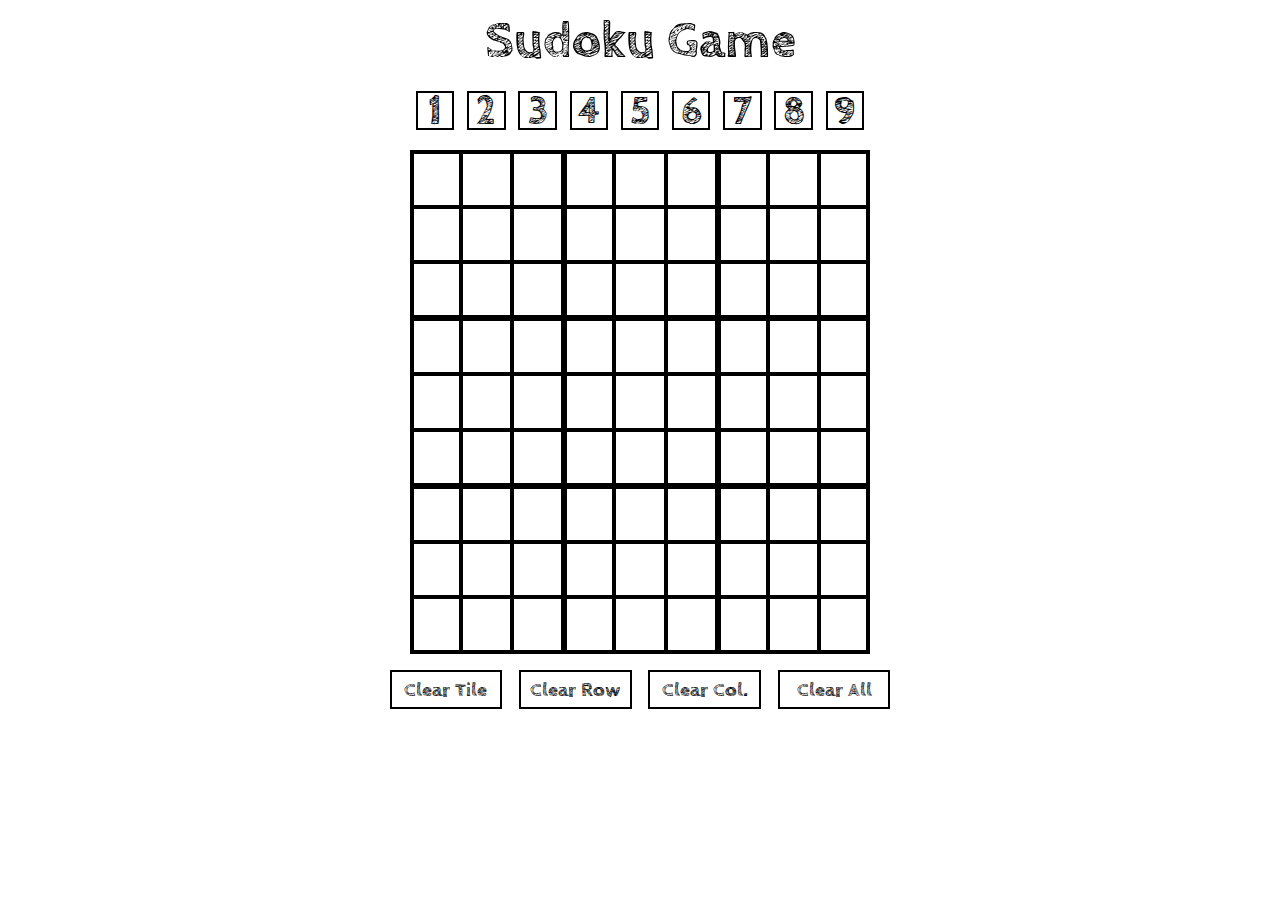
==== commit 63e29d8d: "Edit highlight and clear highlight logic" ====
--- a/templates/index.html
+++ b/templates/index.html
@@ -3,6 +3,7 @@
   <head>
     <title>Sudoku Game</title>
     <link rel="stylesheet" type="text/css" media="screen, projection" href="../stylesheets/screen.css">
+    <meta charset="UTF-8">
     <script type="text/javascript" src="../jquery-1.10.2.js"></script>
     <script type="text/javascript" src="../SudokuDataModel.js"></script>
     <script type="text/javascript" src="../SudokuView.js"></script>
@@ -310,9 +311,9 @@
         </div>
         <aside id="options">
           <button id="clearTile" class="btnOption">Clear Tile</button>
-          <button id="clearRow" class="btnOption">Clear Row</button>
-          <button id="clearCol" class="btnOption">Clear Col.</button>
-          <button id="clearAll" class="btnOption">Clear All</button>
+          <button id="clearRow" class="btnOption"> Clear Row</button>
+          <button id="clearCol" class="btnOption"> Clear Col.</button>
+          <button id="clearAll" class="btnOption"> Clear All</button>
         </aside>
       </main>
     </div>
--- a/stylesheets/screen.css
+++ b/stylesheets/screen.css
@@ -67,6 +67,57 @@
   display: block;
 }
 
+@-webkit-keyframes highlightWrong {
+  /* line 35, ../sass/screen.scss */
+  0% {
+    background: #FF0000;
+  }
+
+  /* line 36, ../sass/screen.scss */
+  95% {
+    background: #FF0000;
+  }
+
+  /* line 37, ../sass/screen.scss */
+  100% {
+    background: transparent;
+  }
+}
+
+@-moz-keyframes highlightWrong {
+  /* line 35, ../sass/screen.scss */
+  0% {
+    background: #FF0000;
+  }
+
+  /* line 36, ../sass/screen.scss */
+  95% {
+    background: #FF0000;
+  }
+
+  /* line 37, ../sass/screen.scss */
+  100% {
+    background: transparent;
+  }
+}
+
+@keyframes highlightWrong {
+  /* line 35, ../sass/screen.scss */
+  0% {
+    background: #FF0000;
+  }
+
+  /* line 36, ../sass/screen.scss */
+  95% {
+    background: #FF0000;
+  }
+
+  /* line 37, ../sass/screen.scss */
+  100% {
+    background: transparent;
+  }
+}
+
 @font-face {
   font-family: cabin;
   src: url(./cabinsketch/CabinSketch-Bold.otf);
@@ -77,39 +128,39 @@
   src: url(./poetsen/PoetsenOne-Regular.otf);
 }
 
-/* line 26, ../sass/screen.scss */
+/* line 56, ../sass/screen.scss */
 #container {
   padding: 1em;
   font-family: cabin;
 }
 
-/* line 30, ../sass/screen.scss */
+/* line 60, ../sass/screen.scss */
 header {
   text-align: center;
   padding-bottom: 1em;
-  margin-bottom: 1em;
-}
-/* line 34, ../sass/screen.scss */
+  margin-bottom: 0.5em;
+}
+/* line 64, ../sass/screen.scss */
 header h1 {
-  font-size: 3em;
-}
-
-/* line 38, ../sass/screen.scss */
+  font-size: 4vw;
+}
+
+/* line 68, ../sass/screen.scss */
 .content {
-  width: 43vw;
+  width: 40vw;
   margin-left: auto;
   margin-right: auto;
   display: table;
   text-align: center;
 }
-/* line 44, ../sass/screen.scss */
+/* line 74, ../sass/screen.scss */
 .content #selection {
   display: inline-block;
   margin-bottom: 1em;
   margin-left: auto;
   margin-right: auto;
 }
-/* line 49, ../sass/screen.scss */
+/* line 79, ../sass/screen.scss */
 .content #selection .number {
   text-align: center;
   line-height: 3vw;
@@ -123,25 +174,25 @@
   -moz-box-sizing: border-box;
   box-sizing: border-box;
 }
-/* line 50, ../sass/screen.scss */
+/* line 80, ../sass/screen.scss */
 .content #selection .number:first-child {
   margin-left: 0px;
 }
-/* line 59, ../sass/screen.scss */
+/* line 89, ../sass/screen.scss */
 .content #selection .number h2 {
   font-size: 3vw;
 }
-/* line 62, ../sass/screen.scss */
+/* line 92, ../sass/screen.scss */
 .content #selection .number:hover {
-  background: #9EE0FF;
-}
-/* line 66, ../sass/screen.scss */
+  background: #b3faff;
+  cursor: pointer;
+}
+/* line 97, ../sass/screen.scss */
 .content #selection .done {
   display: none;
 }
-/* line 70, ../sass/screen.scss */
+/* line 101, ../sass/screen.scss */
 .content #board_wrapper {
-  background: #FFF;
   position: relative;
   display: table;
   width: 36vw;
@@ -149,19 +200,23 @@
   margin-left: auto;
   margin-right: auto;
 }
-/* line 78, ../sass/screen.scss */
+/* line 108, ../sass/screen.scss */
+.content #board_wrapper:hover {
+  cursor: pointer;
+}
+/* line 111, ../sass/screen.scss */
 .content #board_wrapper .wrapper {
   width: 100%;
 }
-/* line 81, ../sass/screen.scss */
+/* line 114, ../sass/screen.scss */
 .content #board_wrapper .wrapper:first-child .sudoku_tile {
   border-top-width: 4px;
 }
-/* line 86, ../sass/screen.scss */
+/* line 119, ../sass/screen.scss */
 .content #board_wrapper .wrapper:last-child .sudoku_tile {
   border-bottom-width: 4px;
 }
-/* line 90, ../sass/screen.scss */
+/* line 123, ../sass/screen.scss */
 .content #board_wrapper .wrapper .sudoku_tile {
   text-align: center;
   line-height: 4vw;
@@ -174,168 +229,194 @@
   -moz-box-sizing: border-box;
   box-sizing: border-box;
 }
-/* line 96, ../sass/screen.scss */
+/* line 129, ../sass/screen.scss */
 .content #board_wrapper .wrapper .sudoku_tile h2 {
   height: 100%;
   font-size: 4vw;
   width: 100%;
 }
-/* line 103, ../sass/screen.scss */
+/* line 136, ../sass/screen.scss */
 .content #board_wrapper .wrapper .sudoku_tile:first-child {
   border-left-width: 4px;
 }
-/* line 104, ../sass/screen.scss */
+/* line 137, ../sass/screen.scss */
 .content #board_wrapper .wrapper .sudoku_tile:last-child {
   border-right-width: 4px;
 }
-/* line 106, ../sass/screen.scss */
+/* line 139, ../sass/screen.scss */
 .content #board_wrapper .wrapper .cell_onclick {
-  background: #FFDDDD;
-}
-/* line 109, ../sass/screen.scss */
+  background: #00e3ff;
+}
+/* line 142, ../sass/screen.scss */
 .content #board_wrapper .wrapper .cell_related {
-  background: #FFDDDD;
-}
-/* line 112, ../sass/screen.scss */
+  background: #b3faff;
+}
+/* line 145, ../sass/screen.scss */
 .content #board_wrapper .wrapper .wrong {
-  background: #FF0000;
-  -webkit-transform: background;
-  -moz-transform: background;
-  -ms-transform: background;
-  -o-transform: background;
-  transform: background;
-  -webkit-transition-duration: 1s;
-  -moz-transition-duration: 1s;
-  -o-transition-duration: 1s;
-  transition-duration: 1s;
-}
-/* line 117, ../sass/screen.scss */
+  -webkit-animation: highlightWrong 0.5s;
+  -moz-animation: highlightWrong 0.5s;
+  -o-animation: highlightWrong 0.5s;
+  animation: highlightWrong 0.5s;
+}
+/* line 148, ../sass/screen.scss */
 .content #board_wrapper .wrapper .preset {
-  background: #DDD;
-}
-/* line 120, ../sass/screen.scss */
+  background: #CCC;
+}
+/* line 151, ../sass/screen.scss */
 .content #board_wrapper .wrapper .cell_sameVal {
-  background: #ffdddd !important;
-}
-/* line 123, ../sass/screen.scss */
+  background: #85ff9d;
+}
+/* line 154, ../sass/screen.scss */
 .content #board_wrapper .wrapper .border_left {
   border-left-width: 4px;
 }
-/* line 126, ../sass/screen.scss */
+/* line 157, ../sass/screen.scss */
 .content #board_wrapper .wrapper .border_top {
   border-top-width: 4px;
 }
-/* line 131, ../sass/screen.scss */
+/* line 162, ../sass/screen.scss */
 .content #options {
   display: inline-block;
   margin-top: 1em;
   margin-left: auto;
   margin-right: auto;
 }
-/* line 137, ../sass/screen.scss */
+/* line 168, ../sass/screen.scss */
 .content #options .btnOption {
-  width: 8vw;
+  background: #FFF;
+  border: 2px solid #000;
+  font-family: cabin;
+  font-size: 1.6vw;
   height: 3vw;
-  border: 1px solid gray;
-  background: #DDD;
-  margin-left: 2vw;
-  font-family: cabin;
-  font-size: 2vw;
-}
-/* line 145, ../sass/screen.scss */
+  margin-left: 1vw;
+  width: 8.8vw;
+  -webkit-box-sizing: border-box;
+  -moz-box-sizing: border-box;
+  box-sizing: border-box;
+}
+/* line 177, ../sass/screen.scss */
 .content #options .btnOption:first-child {
   margin-left: 0px;
 }
+/* line 180, ../sass/screen.scss */
+.content #options .btnOption:hover {
+  background: #b3faff;
+  cursor: pointer;
+}
 
 @media all and (max-width: 53.5em) {
-  /* line 155, ../sass/screen.scss */
+  /* line 191, ../sass/screen.scss */
+  header {
+    text-align: center;
+    padding-bottom: 1em;
+    margin-bottom: 0.8em;
+  }
+  /* line 195, ../sass/screen.scss */
+  header h1 {
+    font-size: 7vw;
+  }
+
+  /* line 199, ../sass/screen.scss */
   .content {
-    width: 73vw;
-  }
-  /* line 158, ../sass/screen.scss */
+    width: 67vw;
+  }
+  /* line 202, ../sass/screen.scss */
+  .content #selection .number {
+    width: 5vw;
+    height: 5vw;
+    text-align: center;
+    line-height: 5vw;
+  }
+  /* line 206, ../sass/screen.scss */
+  .content #selection .number h2 {
+    font-size: 5vw;
+  }
+  /* line 211, ../sass/screen.scss */
+  .content #board_wrapper {
+    width: 63vw;
+  }
+  /* line 214, ../sass/screen.scss */
+  .content #board_wrapper .wrapper .sudoku_tile {
+    width: 7vw;
+    height: 7vw;
+    text-align: center;
+    line-height: 7vw;
+  }
+  /* line 218, ../sass/screen.scss */
+  .content #board_wrapper .wrapper .sudoku_tile h2 {
+    font-size: 7vw;
+  }
+  /* line 225, ../sass/screen.scss */
+  .content #options .btnOption {
+    width: 14.1vw;
+    height: 4.5vw;
+    margin-left: 1vw;
+    font-size: 2.2vw;
+  }
+  /* line 230, ../sass/screen.scss */
+  .content #options .btnOption:first-child {
+    margin-left: 0px;
+  }
+}
+@media all and (max-width: 40em) {
+  /* line 240, ../sass/screen.scss */
+  header {
+    text-align: center;
+    padding-bottom: 1em;
+    margin-bottom: 0.8em;
+  }
+  /* line 244, ../sass/screen.scss */
+  header h1 {
+    font-size: 8vw;
+  }
+
+  /* line 248, ../sass/screen.scss */
+  .content {
+    width: 76vw;
+  }
+  /* line 251, ../sass/screen.scss */
   .content #selection .number {
     width: 6vw;
     height: 6vw;
     text-align: center;
     line-height: 6vw;
   }
-  /* line 162, ../sass/screen.scss */
+  /* line 255, ../sass/screen.scss */
   .content #selection .number h2 {
     font-size: 6vw;
   }
-  /* line 167, ../sass/screen.scss */
+  /* line 260, ../sass/screen.scss */
   .content #board_wrapper {
     width: 72vw;
   }
-  /* line 170, ../sass/screen.scss */
+  /* line 263, ../sass/screen.scss */
   .content #board_wrapper .wrapper .sudoku_tile {
     width: 8vw;
     height: 8vw;
     text-align: center;
     line-height: 8vw;
   }
-  /* line 174, ../sass/screen.scss */
+  /* line 267, ../sass/screen.scss */
   .content #board_wrapper .wrapper .sudoku_tile h2 {
-    font-size: 8vw;
-  }
-  /* line 178, ../sass/screen.scss */
+    font-size: 6vw;
+  }
+  /* line 271, ../sass/screen.scss */
   .content #board_wrapper .wrapper .border_left {
     border-left-width: 3px;
   }
-  /* line 181, ../sass/screen.scss */
+  /* line 274, ../sass/screen.scss */
   .content #board_wrapper .wrapper .border_top {
     border-top-width: 3px;
   }
-  /* line 187, ../sass/screen.scss */
+  /* line 280, ../sass/screen.scss */
   .content #options .btnOption {
     width: 12vw;
-    height: 4vw;
-    margin-left: 2vw;
-  }
-}
-@media all and (max-width: 35em) {
-  /* line 198, ../sass/screen.scss */
-  .content {
-    width: 73vw;
-  }
-  /* line 201, ../sass/screen.scss */
-  .content #selection .number {
-    width: 6vw;
-    height: 6vw;
-    text-align: center;
-    line-height: 6vw;
-  }
-  /* line 205, ../sass/screen.scss */
-  .content #selection .number h2 {
-    font-size: 6vw;
-  }
-  /* line 210, ../sass/screen.scss */
-  .content #board_wrapper {
-    width: 72vw;
-  }
-  /* line 213, ../sass/screen.scss */
-  .content #board_wrapper .wrapper .sudoku_tile {
-    width: 8vw;
     height: 8vw;
-    text-align: center;
-    line-height: 8vw;
-  }
-  /* line 217, ../sass/screen.scss */
-  .content #board_wrapper .wrapper .sudoku_tile h2 {
-    font-size: 6vw;
-  }
-  /* line 221, ../sass/screen.scss */
-  .content #board_wrapper .wrapper .border_left {
-    border-left-width: 3px;
-  }
-  /* line 224, ../sass/screen.scss */
-  .content #board_wrapper .wrapper .border_top {
-    border-top-width: 3px;
-  }
-  /* line 230, ../sass/screen.scss */
-  .content #options .btnOption {
-    width: 10vw;
-    height: 8vw;
-    margin-left: 5vw;
-  }
-}
+    margin-left: 4vw;
+    font-size: 3vw;
+  }
+  /* line 285, ../sass/screen.scss */
+  .content #options .btnOption:first-child {
+    margin-left: 0px;
+  }
+}
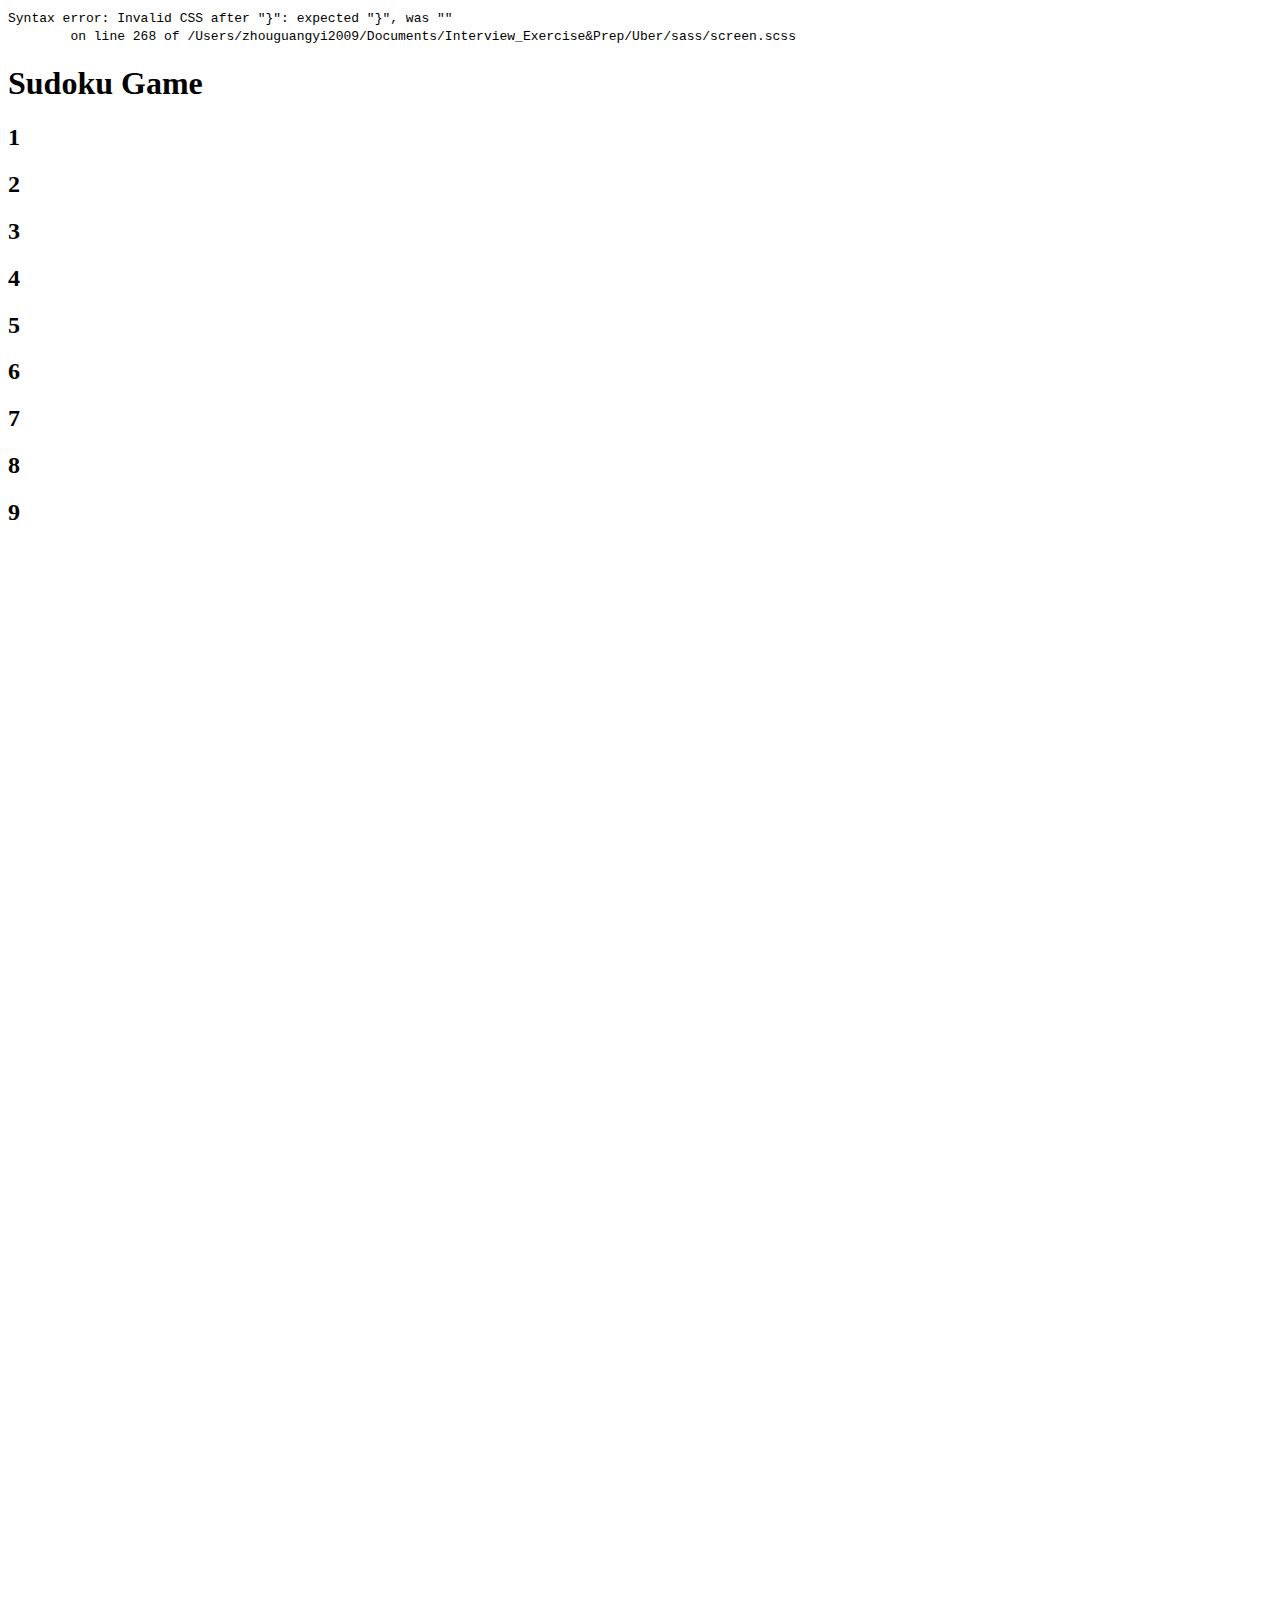
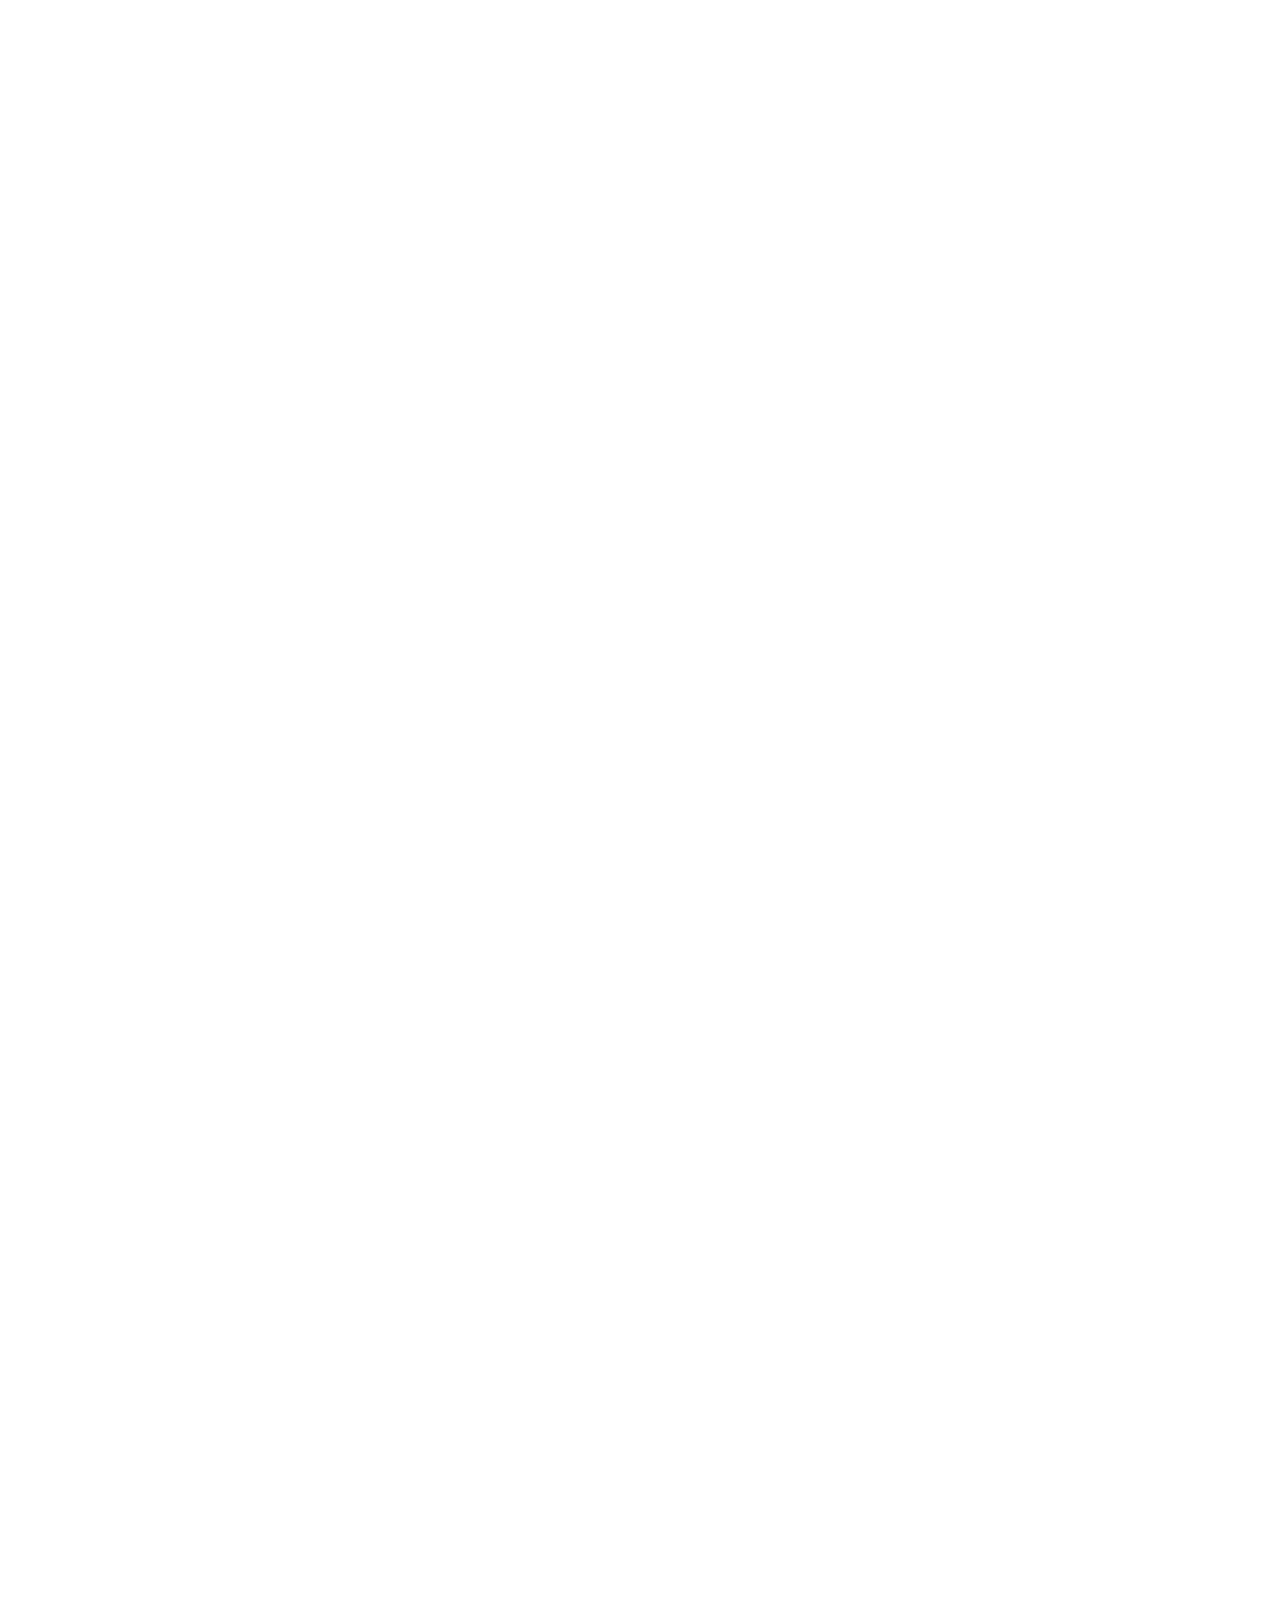
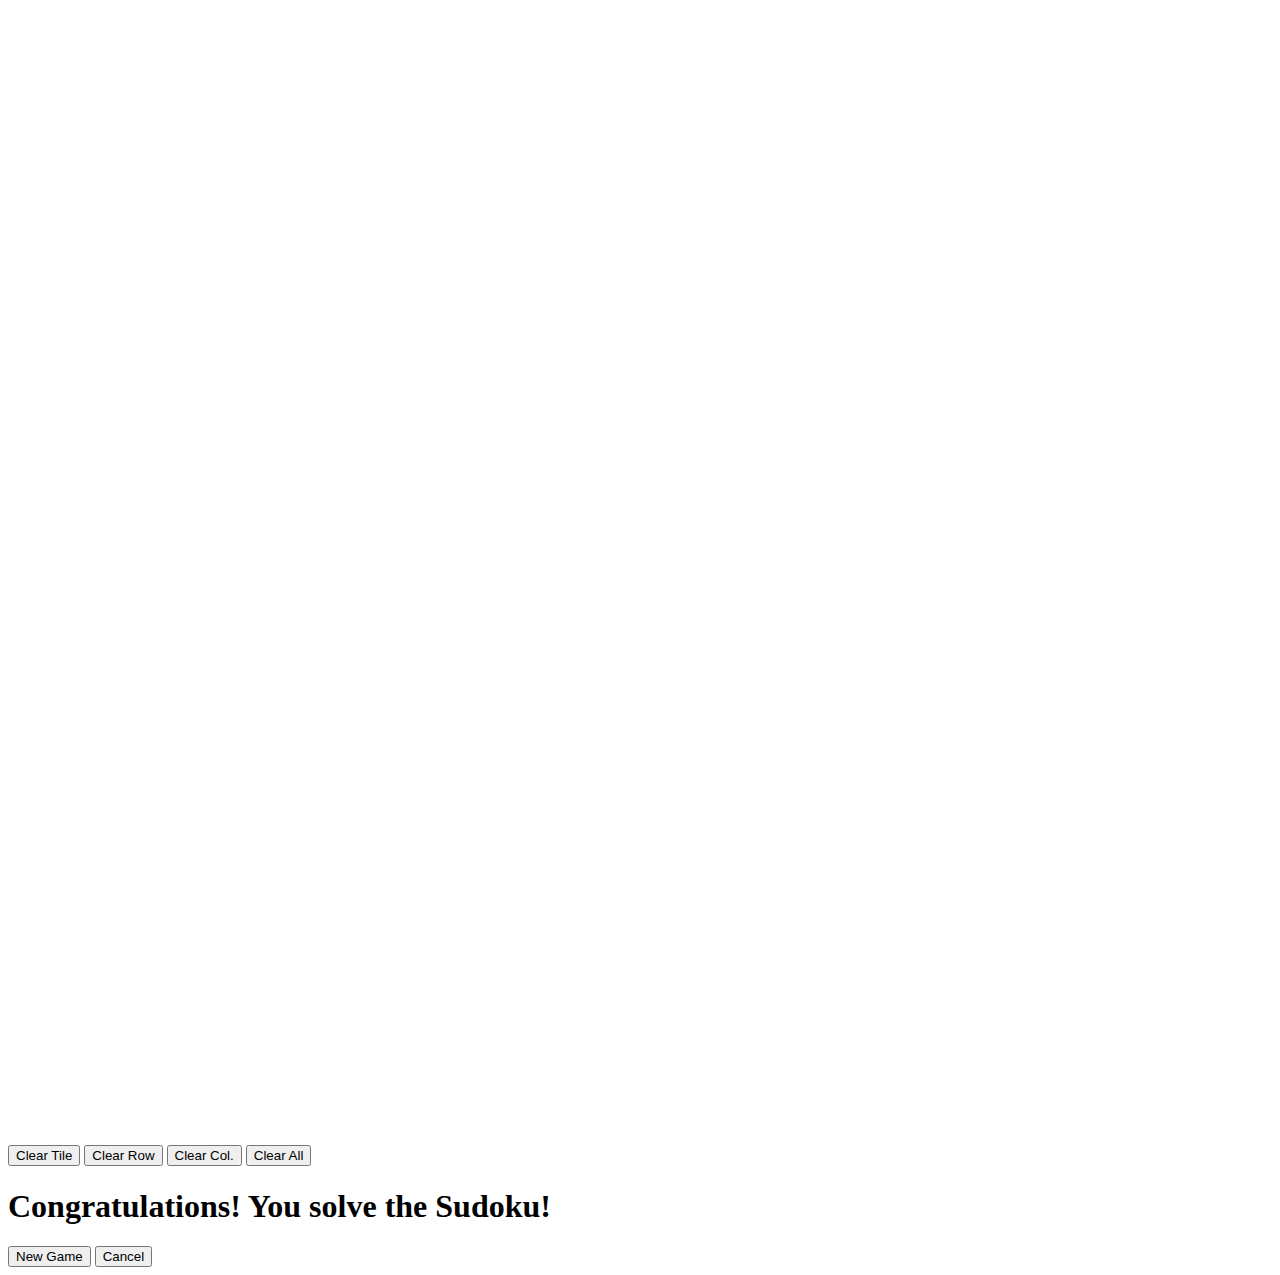
==== commit 1dcecc90: "Add necessary comments Add ModelView for model when finish the game Edit some css code style and cla" ====
--- a/templates/index.html
+++ b/templates/index.html
@@ -6,7 +6,9 @@
     <meta charset="UTF-8">
     <script type="text/javascript" src="../jquery-1.10.2.js"></script>
     <script type="text/javascript" src="../SudokuDataModel.js"></script>
+    <script type="text/javascript" src="../generateData.js"></script>
     <script type="text/javascript" src="../SudokuView.js"></script>
+    <script type="text/javascript" src="../ModelView.js"></script>
     <script type="text/javascript" src="../Sudoku.js"></script>
   </head>
   <body>
@@ -49,273 +51,280 @@
         <div id="board_wrapper">
           <div display="table" width="100%" top="0em" class="wrapper">
             <div class="sudoku_tile">
-              <h2 data-row='0' data-col='0' data-val="&amp;nbsp;">&nbsp</h2>
-            </div>
-            <div class="sudoku_tile">
-              <h2 data-row='0' data-col='1' data-val="&amp;nbsp;">&nbsp</h2>
-            </div>
-            <div class="sudoku_tile">
-              <h2 data-row='0' data-col='2' data-val="&amp;nbsp;">&nbsp</h2>
-            </div>
-            <div class="sudoku_tile border_left">
-              <h2 data-row='0' data-col='3' data-val="&amp;nbsp;">&nbsp</h2>
-            </div>
-            <div class="sudoku_tile">
-              <h2 data-row='0' data-col='4' data-val="&amp;nbsp;">&nbsp</h2>
-            </div>
-            <div class="sudoku_tile">
-              <h2 data-row='0' data-col='5' data-val="&amp;nbsp;">&nbsp</h2>
-            </div>
-            <div class="sudoku_tile border_left">
-              <h2 data-row='0' data-col='6' data-val="&amp;nbsp;">&nbsp</h2>
-            </div>
-            <div class="sudoku_tile">
-              <h2 data-row='0' data-col='7' data-val="&amp;nbsp;">&nbsp</h2>
-            </div>
-            <div class="sudoku_tile">
-              <h2 data-row='0' data-col='8' data-val="&amp;nbsp;">&nbsp</h2>
+              <h2 data-row='0' data-col='0' data-val="&amp;nbsp;">&nbsp;</h2>
+            </div>
+            <div class="sudoku_tile">
+              <h2 data-row='0' data-col='1' data-val="&amp;nbsp;">&nbsp;</h2>
+            </div>
+            <div class="sudoku_tile">
+              <h2 data-row='0' data-col='2' data-val="&amp;nbsp;">&nbsp;</h2>
+            </div>
+            <div class="sudoku_tile border_left">
+              <h2 data-row='0' data-col='3' data-val="&amp;nbsp;">&nbsp;</h2>
+            </div>
+            <div class="sudoku_tile">
+              <h2 data-row='0' data-col='4' data-val="&amp;nbsp;">&nbsp;</h2>
+            </div>
+            <div class="sudoku_tile">
+              <h2 data-row='0' data-col='5' data-val="&amp;nbsp;">&nbsp;</h2>
+            </div>
+            <div class="sudoku_tile border_left">
+              <h2 data-row='0' data-col='6' data-val="&amp;nbsp;">&nbsp;</h2>
+            </div>
+            <div class="sudoku_tile">
+              <h2 data-row='0' data-col='7' data-val="&amp;nbsp;">&nbsp;</h2>
+            </div>
+            <div class="sudoku_tile">
+              <h2 data-row='0' data-col='8' data-val="&amp;nbsp;">&nbsp;</h2>
             </div>
           </div>
           <div display="table" width="100%" top="4em" class="wrapper">
             <div class="sudoku_tile">
-              <h2 data-row='1' data-col='0' data-val="&amp;nbsp;">&nbsp</h2>
-            </div>
-            <div class="sudoku_tile">
-              <h2 data-row='1' data-col='1' data-val="&amp;nbsp;">&nbsp</h2>
-            </div>
-            <div class="sudoku_tile">
-              <h2 data-row='1' data-col='2' data-val="&amp;nbsp;">&nbsp</h2>
-            </div>
-            <div class="sudoku_tile border_left">
-              <h2 data-row='1' data-col='3' data-val="&amp;nbsp;">&nbsp</h2>
-            </div>
-            <div class="sudoku_tile">
-              <h2 data-row='1' data-col='4' data-val="&amp;nbsp;">&nbsp</h2>
-            </div>
-            <div class="sudoku_tile">
-              <h2 data-row='1' data-col='5' data-val="&amp;nbsp;">&nbsp</h2>
-            </div>
-            <div class="sudoku_tile border_left">
-              <h2 data-row='1' data-col='6' data-val="&amp;nbsp;">&nbsp</h2>
-            </div>
-            <div class="sudoku_tile">
-              <h2 data-row='1' data-col='7' data-val="&amp;nbsp;">&nbsp</h2>
-            </div>
-            <div class="sudoku_tile">
-              <h2 data-row='1' data-col='8' data-val="&amp;nbsp;">&nbsp</h2>
+              <h2 data-row='1' data-col='0' data-val="&amp;nbsp;">&nbsp;</h2>
+            </div>
+            <div class="sudoku_tile">
+              <h2 data-row='1' data-col='1' data-val="&amp;nbsp;">&nbsp;</h2>
+            </div>
+            <div class="sudoku_tile">
+              <h2 data-row='1' data-col='2' data-val="&amp;nbsp;">&nbsp;</h2>
+            </div>
+            <div class="sudoku_tile border_left">
+              <h2 data-row='1' data-col='3' data-val="&amp;nbsp;">&nbsp;</h2>
+            </div>
+            <div class="sudoku_tile">
+              <h2 data-row='1' data-col='4' data-val="&amp;nbsp;">&nbsp;</h2>
+            </div>
+            <div class="sudoku_tile">
+              <h2 data-row='1' data-col='5' data-val="&amp;nbsp;">&nbsp;</h2>
+            </div>
+            <div class="sudoku_tile border_left">
+              <h2 data-row='1' data-col='6' data-val="&amp;nbsp;">&nbsp;</h2>
+            </div>
+            <div class="sudoku_tile">
+              <h2 data-row='1' data-col='7' data-val="&amp;nbsp;">&nbsp;</h2>
+            </div>
+            <div class="sudoku_tile">
+              <h2 data-row='1' data-col='8' data-val="&amp;nbsp;">&nbsp;</h2>
             </div>
           </div>
           <div display="table" width="100%" top="8em" class="wrapper">
             <div class="sudoku_tile">
-              <h2 data-row='2' data-col='0' data-val="&amp;nbsp;">&nbsp</h2>
-            </div>
-            <div class="sudoku_tile">
-              <h2 data-row='2' data-col='1' data-val="&amp;nbsp;">&nbsp</h2>
-            </div>
-            <div class="sudoku_tile">
-              <h2 data-row='2' data-col='2' data-val="&amp;nbsp;">&nbsp</h2>
-            </div>
-            <div class="sudoku_tile border_left">
-              <h2 data-row='2' data-col='3' data-val="&amp;nbsp;">&nbsp</h2>
-            </div>
-            <div class="sudoku_tile">
-              <h2 data-row='2' data-col='4' data-val="&amp;nbsp;">&nbsp</h2>
-            </div>
-            <div class="sudoku_tile">
-              <h2 data-row='2' data-col='5' data-val="&amp;nbsp;">&nbsp</h2>
-            </div>
-            <div class="sudoku_tile border_left">
-              <h2 data-row='2' data-col='6' data-val="&amp;nbsp;">&nbsp</h2>
-            </div>
-            <div class="sudoku_tile">
-              <h2 data-row='2' data-col='7' data-val="&amp;nbsp;">&nbsp</h2>
-            </div>
-            <div class="sudoku_tile">
-              <h2 data-row='2' data-col='8' data-val="&amp;nbsp;">&nbsp</h2>
+              <h2 data-row='2' data-col='0' data-val="&amp;nbsp;">&nbsp;</h2>
+            </div>
+            <div class="sudoku_tile">
+              <h2 data-row='2' data-col='1' data-val="&amp;nbsp;">&nbsp;</h2>
+            </div>
+            <div class="sudoku_tile">
+              <h2 data-row='2' data-col='2' data-val="&amp;nbsp;">&nbsp;</h2>
+            </div>
+            <div class="sudoku_tile border_left">
+              <h2 data-row='2' data-col='3' data-val="&amp;nbsp;">&nbsp;</h2>
+            </div>
+            <div class="sudoku_tile">
+              <h2 data-row='2' data-col='4' data-val="&amp;nbsp;">&nbsp;</h2>
+            </div>
+            <div class="sudoku_tile">
+              <h2 data-row='2' data-col='5' data-val="&amp;nbsp;">&nbsp;</h2>
+            </div>
+            <div class="sudoku_tile border_left">
+              <h2 data-row='2' data-col='6' data-val="&amp;nbsp;">&nbsp;</h2>
+            </div>
+            <div class="sudoku_tile">
+              <h2 data-row='2' data-col='7' data-val="&amp;nbsp;">&nbsp;</h2>
+            </div>
+            <div class="sudoku_tile">
+              <h2 data-row='2' data-col='8' data-val="&amp;nbsp;">&nbsp;</h2>
             </div>
           </div>
           <div display="table" width="100%" top="12em" class="wrapper">
             <div class="sudoku_tile border_top">
-              <h2 data-row='3' data-col='0' data-val="&amp;nbsp;">&nbsp</h2>
-            </div>
-            <div class="sudoku_tile border_top">
-              <h2 data-row='3' data-col='1' data-val="&amp;nbsp;">&nbsp</h2>
-            </div>
-            <div class="sudoku_tile border_top">
-              <h2 data-row='3' data-col='2' data-val="&amp;nbsp;">&nbsp</h2>
+              <h2 data-row='3' data-col='0' data-val="&amp;nbsp;">&nbsp;</h2>
+            </div>
+            <div class="sudoku_tile border_top">
+              <h2 data-row='3' data-col='1' data-val="&amp;nbsp;">&nbsp;</h2>
+            </div>
+            <div class="sudoku_tile border_top">
+              <h2 data-row='3' data-col='2' data-val="&amp;nbsp;">&nbsp;</h2>
             </div>
             <div class="sudoku_tile border_left border_top">
-              <h2 data-row='3' data-col='3' data-val="&amp;nbsp;">&nbsp</h2>
-            </div>
-            <div class="sudoku_tile border_top">
-              <h2 data-row='3' data-col='4' data-val="&amp;nbsp;">&nbsp</h2>
-            </div>
-            <div class="sudoku_tile border_top">
-              <h2 data-row='3' data-col='5' data-val="&amp;nbsp;">&nbsp</h2>
+              <h2 data-row='3' data-col='3' data-val="&amp;nbsp;">&nbsp;</h2>
+            </div>
+            <div class="sudoku_tile border_top">
+              <h2 data-row='3' data-col='4' data-val="&amp;nbsp;">&nbsp;</h2>
+            </div>
+            <div class="sudoku_tile border_top">
+              <h2 data-row='3' data-col='5' data-val="&amp;nbsp;">&nbsp;</h2>
             </div>
             <div class="sudoku_tile border_left border_top">
-              <h2 data-row='3' data-col='6' data-val="&amp;nbsp;">&nbsp</h2>
-            </div>
-            <div class="sudoku_tile border_top">
-              <h2 data-row='3' data-col='7' data-val="&amp;nbsp;">&nbsp</h2>
-            </div>
-            <div class="sudoku_tile border_top">
-              <h2 data-row='3' data-col='8' data-val="&amp;nbsp;">&nbsp</h2>
+              <h2 data-row='3' data-col='6' data-val="&amp;nbsp;">&nbsp;</h2>
+            </div>
+            <div class="sudoku_tile border_top">
+              <h2 data-row='3' data-col='7' data-val="&amp;nbsp;">&nbsp;</h2>
+            </div>
+            <div class="sudoku_tile border_top">
+              <h2 data-row='3' data-col='8' data-val="&amp;nbsp;">&nbsp;</h2>
             </div>
           </div>
           <div display="table" width="100%" top="16em" class="wrapper">
             <div class="sudoku_tile">
-              <h2 data-row='4' data-col='0' data-val="&amp;nbsp;">&nbsp</h2>
-            </div>
-            <div class="sudoku_tile">
-              <h2 data-row='4' data-col='1' data-val="&amp;nbsp;">&nbsp</h2>
-            </div>
-            <div class="sudoku_tile">
-              <h2 data-row='4' data-col='2' data-val="&amp;nbsp;">&nbsp</h2>
-            </div>
-            <div class="sudoku_tile border_left">
-              <h2 data-row='4' data-col='3' data-val="&amp;nbsp;">&nbsp</h2>
-            </div>
-            <div class="sudoku_tile">
-              <h2 data-row='4' data-col='4' data-val="&amp;nbsp;">&nbsp</h2>
-            </div>
-            <div class="sudoku_tile">
-              <h2 data-row='4' data-col='5' data-val="&amp;nbsp;">&nbsp</h2>
-            </div>
-            <div class="sudoku_tile border_left">
-              <h2 data-row='4' data-col='6' data-val="&amp;nbsp;">&nbsp</h2>
-            </div>
-            <div class="sudoku_tile">
-              <h2 data-row='4' data-col='7' data-val="&amp;nbsp;">&nbsp</h2>
-            </div>
-            <div class="sudoku_tile">
-              <h2 data-row='4' data-col='8' data-val="&amp;nbsp;">&nbsp</h2>
+              <h2 data-row='4' data-col='0' data-val="&amp;nbsp;">&nbsp;</h2>
+            </div>
+            <div class="sudoku_tile">
+              <h2 data-row='4' data-col='1' data-val="&amp;nbsp;">&nbsp;</h2>
+            </div>
+            <div class="sudoku_tile">
+              <h2 data-row='4' data-col='2' data-val="&amp;nbsp;">&nbsp;</h2>
+            </div>
+            <div class="sudoku_tile border_left">
+              <h2 data-row='4' data-col='3' data-val="&amp;nbsp;">&nbsp;</h2>
+            </div>
+            <div class="sudoku_tile">
+              <h2 data-row='4' data-col='4' data-val="&amp;nbsp;">&nbsp;</h2>
+            </div>
+            <div class="sudoku_tile">
+              <h2 data-row='4' data-col='5' data-val="&amp;nbsp;">&nbsp;</h2>
+            </div>
+            <div class="sudoku_tile border_left">
+              <h2 data-row='4' data-col='6' data-val="&amp;nbsp;">&nbsp;</h2>
+            </div>
+            <div class="sudoku_tile">
+              <h2 data-row='4' data-col='7' data-val="&amp;nbsp;">&nbsp;</h2>
+            </div>
+            <div class="sudoku_tile">
+              <h2 data-row='4' data-col='8' data-val="&amp;nbsp;">&nbsp;</h2>
             </div>
           </div>
           <div display="table" width="100%" top="20em" class="wrapper">
             <div class="sudoku_tile">
-              <h2 data-row='5' data-col='0' data-val="&amp;nbsp;">&nbsp</h2>
-            </div>
-            <div class="sudoku_tile">
-              <h2 data-row='5' data-col='1' data-val="&amp;nbsp;">&nbsp</h2>
-            </div>
-            <div class="sudoku_tile">
-              <h2 data-row='5' data-col='2' data-val="&amp;nbsp;">&nbsp</h2>
-            </div>
-            <div class="sudoku_tile border_left">
-              <h2 data-row='5' data-col='3' data-val="&amp;nbsp;">&nbsp</h2>
-            </div>
-            <div class="sudoku_tile">
-              <h2 data-row='5' data-col='4' data-val="&amp;nbsp;">&nbsp</h2>
-            </div>
-            <div class="sudoku_tile">
-              <h2 data-row='5' data-col='5' data-val="&amp;nbsp;">&nbsp</h2>
-            </div>
-            <div class="sudoku_tile border_left">
-              <h2 data-row='5' data-col='6' data-val="&amp;nbsp;">&nbsp</h2>
-            </div>
-            <div class="sudoku_tile">
-              <h2 data-row='5' data-col='7' data-val="&amp;nbsp;">&nbsp</h2>
-            </div>
-            <div class="sudoku_tile">
-              <h2 data-row='5' data-col='8' data-val="&amp;nbsp;">&nbsp</h2>
+              <h2 data-row='5' data-col='0' data-val="&amp;nbsp;">&nbsp;</h2>
+            </div>
+            <div class="sudoku_tile">
+              <h2 data-row='5' data-col='1' data-val="&amp;nbsp;">&nbsp;</h2>
+            </div>
+            <div class="sudoku_tile">
+              <h2 data-row='5' data-col='2' data-val="&amp;nbsp;">&nbsp;</h2>
+            </div>
+            <div class="sudoku_tile border_left">
+              <h2 data-row='5' data-col='3' data-val="&amp;nbsp;">&nbsp;</h2>
+            </div>
+            <div class="sudoku_tile">
+              <h2 data-row='5' data-col='4' data-val="&amp;nbsp;">&nbsp;</h2>
+            </div>
+            <div class="sudoku_tile">
+              <h2 data-row='5' data-col='5' data-val="&amp;nbsp;">&nbsp;</h2>
+            </div>
+            <div class="sudoku_tile border_left">
+              <h2 data-row='5' data-col='6' data-val="&amp;nbsp;">&nbsp;</h2>
+            </div>
+            <div class="sudoku_tile">
+              <h2 data-row='5' data-col='7' data-val="&amp;nbsp;">&nbsp;</h2>
+            </div>
+            <div class="sudoku_tile">
+              <h2 data-row='5' data-col='8' data-val="&amp;nbsp;">&nbsp;</h2>
             </div>
           </div>
           <div display="table" width="100%" top="24em" class="wrapper">
             <div class="sudoku_tile border_top">
-              <h2 data-row='6' data-col='0' data-val="&amp;nbsp;">&nbsp</h2>
-            </div>
-            <div class="sudoku_tile border_top">
-              <h2 data-row='6' data-col='1' data-val="&amp;nbsp;">&nbsp</h2>
-            </div>
-            <div class="sudoku_tile border_top">
-              <h2 data-row='6' data-col='2' data-val="&amp;nbsp;">&nbsp</h2>
+              <h2 data-row='6' data-col='0' data-val="&amp;nbsp;">&nbsp;</h2>
+            </div>
+            <div class="sudoku_tile border_top">
+              <h2 data-row='6' data-col='1' data-val="&amp;nbsp;">&nbsp;</h2>
+            </div>
+            <div class="sudoku_tile border_top">
+              <h2 data-row='6' data-col='2' data-val="&amp;nbsp;">&nbsp;</h2>
             </div>
             <div class="sudoku_tile border_left border_top">
-              <h2 data-row='6' data-col='3' data-val="&amp;nbsp;">&nbsp</h2>
-            </div>
-            <div class="sudoku_tile border_top">
-              <h2 data-row='6' data-col='4' data-val="&amp;nbsp;">&nbsp</h2>
-            </div>
-            <div class="sudoku_tile border_top">
-              <h2 data-row='6' data-col='5' data-val="&amp;nbsp;">&nbsp</h2>
+              <h2 data-row='6' data-col='3' data-val="&amp;nbsp;">&nbsp;</h2>
+            </div>
+            <div class="sudoku_tile border_top">
+              <h2 data-row='6' data-col='4' data-val="&amp;nbsp;">&nbsp;</h2>
+            </div>
+            <div class="sudoku_tile border_top">
+              <h2 data-row='6' data-col='5' data-val="&amp;nbsp;">&nbsp;</h2>
             </div>
             <div class="sudoku_tile border_left border_top">
-              <h2 data-row='6' data-col='6' data-val="&amp;nbsp;">&nbsp</h2>
-            </div>
-            <div class="sudoku_tile border_top">
-              <h2 data-row='6' data-col='7' data-val="&amp;nbsp;">&nbsp</h2>
-            </div>
-            <div class="sudoku_tile border_top">
-              <h2 data-row='6' data-col='8' data-val="&amp;nbsp;">&nbsp</h2>
+              <h2 data-row='6' data-col='6' data-val="&amp;nbsp;">&nbsp;</h2>
+            </div>
+            <div class="sudoku_tile border_top">
+              <h2 data-row='6' data-col='7' data-val="&amp;nbsp;">&nbsp;</h2>
+            </div>
+            <div class="sudoku_tile border_top">
+              <h2 data-row='6' data-col='8' data-val="&amp;nbsp;">&nbsp;</h2>
             </div>
           </div>
           <div display="table" width="100%" top="28em" class="wrapper">
             <div class="sudoku_tile">
-              <h2 data-row='7' data-col='0' data-val="&amp;nbsp;">&nbsp</h2>
-            </div>
-            <div class="sudoku_tile">
-              <h2 data-row='7' data-col='1' data-val="&amp;nbsp;">&nbsp</h2>
-            </div>
-            <div class="sudoku_tile">
-              <h2 data-row='7' data-col='2' data-val="&amp;nbsp;">&nbsp</h2>
-            </div>
-            <div class="sudoku_tile border_left">
-              <h2 data-row='7' data-col='3' data-val="&amp;nbsp;">&nbsp</h2>
-            </div>
-            <div class="sudoku_tile">
-              <h2 data-row='7' data-col='4' data-val="&amp;nbsp;">&nbsp</h2>
-            </div>
-            <div class="sudoku_tile">
-              <h2 data-row='7' data-col='5' data-val="&amp;nbsp;">&nbsp</h2>
-            </div>
-            <div class="sudoku_tile border_left">
-              <h2 data-row='7' data-col='6' data-val="&amp;nbsp;">&nbsp</h2>
-            </div>
-            <div class="sudoku_tile">
-              <h2 data-row='7' data-col='7' data-val="&amp;nbsp;">&nbsp</h2>
-            </div>
-            <div class="sudoku_tile">
-              <h2 data-row='7' data-col='8' data-val="&amp;nbsp;">&nbsp</h2>
+              <h2 data-row='7' data-col='0' data-val="&amp;nbsp;">&nbsp;</h2>
+            </div>
+            <div class="sudoku_tile">
+              <h2 data-row='7' data-col='1' data-val="&amp;nbsp;">&nbsp;</h2>
+            </div>
+            <div class="sudoku_tile">
+              <h2 data-row='7' data-col='2' data-val="&amp;nbsp;">&nbsp;</h2>
+            </div>
+            <div class="sudoku_tile border_left">
+              <h2 data-row='7' data-col='3' data-val="&amp;nbsp;">&nbsp;</h2>
+            </div>
+            <div class="sudoku_tile">
+              <h2 data-row='7' data-col='4' data-val="&amp;nbsp;">&nbsp;</h2>
+            </div>
+            <div class="sudoku_tile">
+              <h2 data-row='7' data-col='5' data-val="&amp;nbsp;">&nbsp;</h2>
+            </div>
+            <div class="sudoku_tile border_left">
+              <h2 data-row='7' data-col='6' data-val="&amp;nbsp;">&nbsp;</h2>
+            </div>
+            <div class="sudoku_tile">
+              <h2 data-row='7' data-col='7' data-val="&amp;nbsp;">&nbsp;</h2>
+            </div>
+            <div class="sudoku_tile">
+              <h2 data-row='7' data-col='8' data-val="&amp;nbsp;">&nbsp;</h2>
             </div>
           </div>
           <div display="table" width="100%" top="32em" class="wrapper">
             <div class="sudoku_tile">
-              <h2 data-row='8' data-col='0' data-val="&amp;nbsp;">&nbsp</h2>
-            </div>
-            <div class="sudoku_tile">
-              <h2 data-row='8' data-col='1' data-val="&amp;nbsp;">&nbsp</h2>
-            </div>
-            <div class="sudoku_tile">
-              <h2 data-row='8' data-col='2' data-val="&amp;nbsp;">&nbsp</h2>
-            </div>
-            <div class="sudoku_tile border_left">
-              <h2 data-row='8' data-col='3' data-val="&amp;nbsp;">&nbsp</h2>
-            </div>
-            <div class="sudoku_tile">
-              <h2 data-row='8' data-col='4' data-val="&amp;nbsp;">&nbsp</h2>
-            </div>
-            <div class="sudoku_tile">
-              <h2 data-row='8' data-col='5' data-val="&amp;nbsp;">&nbsp</h2>
-            </div>
-            <div class="sudoku_tile border_left">
-              <h2 data-row='8' data-col='6' data-val="&amp;nbsp;">&nbsp</h2>
-            </div>
-            <div class="sudoku_tile">
-              <h2 data-row='8' data-col='7' data-val="&amp;nbsp;">&nbsp</h2>
-            </div>
-            <div class="sudoku_tile">
-              <h2 data-row='8' data-col='8' data-val="&amp;nbsp;">&nbsp</h2>
+              <h2 data-row='8' data-col='0' data-val="&amp;nbsp;">&nbsp;</h2>
+            </div>
+            <div class="sudoku_tile">
+              <h2 data-row='8' data-col='1' data-val="&amp;nbsp;">&nbsp;</h2>
+            </div>
+            <div class="sudoku_tile">
+              <h2 data-row='8' data-col='2' data-val="&amp;nbsp;">&nbsp;</h2>
+            </div>
+            <div class="sudoku_tile border_left">
+              <h2 data-row='8' data-col='3' data-val="&amp;nbsp;">&nbsp;</h2>
+            </div>
+            <div class="sudoku_tile">
+              <h2 data-row='8' data-col='4' data-val="&amp;nbsp;">&nbsp;</h2>
+            </div>
+            <div class="sudoku_tile">
+              <h2 data-row='8' data-col='5' data-val="&amp;nbsp;">&nbsp;</h2>
+            </div>
+            <div class="sudoku_tile border_left">
+              <h2 data-row='8' data-col='6' data-val="&amp;nbsp;">&nbsp;</h2>
+            </div>
+            <div class="sudoku_tile">
+              <h2 data-row='8' data-col='7' data-val="&amp;nbsp;">&nbsp;</h2>
+            </div>
+            <div class="sudoku_tile">
+              <h2 data-row='8' data-col='8' data-val="&amp;nbsp;">&nbsp;</h2>
             </div>
           </div>
         </div>
         <aside id="options">
-          <button id="clearTile" class="btnOption">Clear Tile</button>
-          <button id="clearRow" class="btnOption"> Clear Row</button>
-          <button id="clearCol" class="btnOption"> Clear Col.</button>
-          <button id="clearAll" class="btnOption"> Clear All</button>
+          <button id="clear_tile" class="btn_option">Clear Tile</button>
+          <button id="clear_row" class="btn_option"> Clear Row</button>
+          <button id="clear_col" class="btn_option"> Clear Col.</button>
+          <button id="clear_all" class="btn_option"> Clear All</button>
         </aside>
       </main>
+      <div id="model">
+        <div class="content">
+          <h1>Congratulations! You solve the Sudoku!</h1>
+          <button id="newGame" class="btn_option_new_game">New Game</button>
+          <button id="cancel" class="btn_option_new_game"> Cancel</button>
+        </div>
+      </div>
     </div>
   </body>
 </html>--- a/stylesheets/screen.css
+++ b/stylesheets/screen.css
@@ -1,422 +1,70 @@
-/* Welcome to Compass.
- * In this file you should write your main styles. (or centralize your imports)
- * Import this file using the following HTML or equivalent:
- * <link href="/stylesheets/screen.css" media="screen, projection" rel="stylesheet" type="text/css" /> */
-/* line 17, ../../../../.rvm/gems/ruby-2.1.1@rails4.1/gems/compass-0.12.6/frameworks/compass/stylesheets/compass/reset/_utilities.scss */
-html, body, div, span, applet, object, iframe,
-h1, h2, h3, h4, h5, h6, p, blockquote, pre,
-a, abbr, acronym, address, big, cite, code,
-del, dfn, em, img, ins, kbd, q, s, samp,
-small, strike, strong, sub, sup, tt, var,
-b, u, i, center,
-dl, dt, dd, ol, ul, li,
-fieldset, form, label, legend,
-table, caption, tbody, tfoot, thead, tr, th, td,
-article, aside, canvas, details, embed,
-figure, figcaption, footer, header, hgroup,
-menu, nav, output, ruby, section, summary,
-time, mark, audio, video {
-  margin: 0;
-  padding: 0;
-  border: 0;
-  font: inherit;
-  font-size: 100%;
-  vertical-align: baseline;
-}
+/*
+Syntax error: Invalid CSS after "}": expected "}", was ""
+        on line 268 of /Users/zhouguangyi2009/Documents/Interview_Exercise&Prep/Uber/sass/screen.scss
 
-/* line 22, ../../../../.rvm/gems/ruby-2.1.1@rails4.1/gems/compass-0.12.6/frameworks/compass/stylesheets/compass/reset/_utilities.scss */
-html {
-  line-height: 1;
-}
-
-/* line 24, ../../../../.rvm/gems/ruby-2.1.1@rails4.1/gems/compass-0.12.6/frameworks/compass/stylesheets/compass/reset/_utilities.scss */
-ol, ul {
-  list-style: none;
-}
-
-/* line 26, ../../../../.rvm/gems/ruby-2.1.1@rails4.1/gems/compass-0.12.6/frameworks/compass/stylesheets/compass/reset/_utilities.scss */
-table {
-  border-collapse: collapse;
-  border-spacing: 0;
-}
-
-/* line 28, ../../../../.rvm/gems/ruby-2.1.1@rails4.1/gems/compass-0.12.6/frameworks/compass/stylesheets/compass/reset/_utilities.scss */
-caption, th, td {
-  text-align: left;
-  font-weight: normal;
-  vertical-align: middle;
-}
-
-/* line 30, ../../../../.rvm/gems/ruby-2.1.1@rails4.1/gems/compass-0.12.6/frameworks/compass/stylesheets/compass/reset/_utilities.scss */
-q, blockquote {
-  quotes: none;
-}
-/* line 103, ../../../../.rvm/gems/ruby-2.1.1@rails4.1/gems/compass-0.12.6/frameworks/compass/stylesheets/compass/reset/_utilities.scss */
-q:before, q:after, blockquote:before, blockquote:after {
-  content: "";
-  content: none;
-}
-
-/* line 32, ../../../../.rvm/gems/ruby-2.1.1@rails4.1/gems/compass-0.12.6/frameworks/compass/stylesheets/compass/reset/_utilities.scss */
-a img {
-  border: none;
-}
-
-/* line 116, ../../../../.rvm/gems/ruby-2.1.1@rails4.1/gems/compass-0.12.6/frameworks/compass/stylesheets/compass/reset/_utilities.scss */
-article, aside, details, figcaption, figure, footer, header, hgroup, menu, nav, section, summary {
-  display: block;
-}
-
-@-webkit-keyframes highlightWrong {
-  /* line 35, ../sass/screen.scss */
-  0% {
-    background: #FF0000;
-  }
-
-  /* line 36, ../sass/screen.scss */
-  95% {
-    background: #FF0000;
-  }
-
-  /* line 37, ../sass/screen.scss */
-  100% {
-    background: transparent;
-  }
-}
-
-@-moz-keyframes highlightWrong {
-  /* line 35, ../sass/screen.scss */
-  0% {
-    background: #FF0000;
-  }
-
-  /* line 36, ../sass/screen.scss */
-  95% {
-    background: #FF0000;
-  }
-
-  /* line 37, ../sass/screen.scss */
-  100% {
-    background: transparent;
-  }
-}
-
-@keyframes highlightWrong {
-  /* line 35, ../sass/screen.scss */
-  0% {
-    background: #FF0000;
-  }
-
-  /* line 36, ../sass/screen.scss */
-  95% {
-    background: #FF0000;
-  }
-
-  /* line 37, ../sass/screen.scss */
-  100% {
-    background: transparent;
-  }
-}
-
-@font-face {
-  font-family: cabin;
-  src: url(./cabinsketch/CabinSketch-Bold.otf);
-}
-
-@font-face {
-  font-family: poetsen;
-  src: url(./poetsen/PoetsenOne-Regular.otf);
-}
-
-/* line 56, ../sass/screen.scss */
-#container {
-  padding: 1em;
-  font-family: cabin;
-}
-
-/* line 60, ../sass/screen.scss */
-header {
-  text-align: center;
-  padding-bottom: 1em;
-  margin-bottom: 0.5em;
-}
-/* line 64, ../sass/screen.scss */
-header h1 {
-  font-size: 4vw;
-}
-
-/* line 68, ../sass/screen.scss */
-.content {
-  width: 40vw;
-  margin-left: auto;
-  margin-right: auto;
-  display: table;
-  text-align: center;
-}
-/* line 74, ../sass/screen.scss */
-.content #selection {
-  display: inline-block;
-  margin-bottom: 1em;
-  margin-left: auto;
-  margin-right: auto;
-}
-/* line 79, ../sass/screen.scss */
-.content #selection .number {
-  text-align: center;
-  line-height: 3vw;
-  float: left;
-  width: 3vw;
-  height: 3vw;
-  margin-left: 1vw;
-  background: #fff;
-  border: 2px solid black;
-  -webkit-box-sizing: border-box;
-  -moz-box-sizing: border-box;
-  box-sizing: border-box;
-}
-/* line 80, ../sass/screen.scss */
-.content #selection .number:first-child {
-  margin-left: 0px;
-}
-/* line 89, ../sass/screen.scss */
-.content #selection .number h2 {
-  font-size: 3vw;
-}
-/* line 92, ../sass/screen.scss */
-.content #selection .number:hover {
-  background: #b3faff;
-  cursor: pointer;
-}
-/* line 97, ../sass/screen.scss */
-.content #selection .done {
-  display: none;
-}
-/* line 101, ../sass/screen.scss */
-.content #board_wrapper {
-  position: relative;
-  display: table;
-  width: 36vw;
-  height: 36vw;
-  margin-left: auto;
-  margin-right: auto;
-}
-/* line 108, ../sass/screen.scss */
-.content #board_wrapper:hover {
-  cursor: pointer;
-}
-/* line 111, ../sass/screen.scss */
-.content #board_wrapper .wrapper {
-  width: 100%;
-}
-/* line 114, ../sass/screen.scss */
-.content #board_wrapper .wrapper:first-child .sudoku_tile {
-  border-top-width: 4px;
-}
-/* line 119, ../sass/screen.scss */
-.content #board_wrapper .wrapper:last-child .sudoku_tile {
-  border-bottom-width: 4px;
-}
-/* line 123, ../sass/screen.scss */
-.content #board_wrapper .wrapper .sudoku_tile {
-  text-align: center;
-  line-height: 4vw;
-  position: relative;
-  display: table-cell;
-  width: 4vw;
-  height: 4vw;
-  border: 2px solid black;
-  -webkit-box-sizing: border-box;
-  -moz-box-sizing: border-box;
-  box-sizing: border-box;
-}
-/* line 129, ../sass/screen.scss */
-.content #board_wrapper .wrapper .sudoku_tile h2 {
-  height: 100%;
-  font-size: 4vw;
-  width: 100%;
-}
-/* line 136, ../sass/screen.scss */
-.content #board_wrapper .wrapper .sudoku_tile:first-child {
-  border-left-width: 4px;
-}
-/* line 137, ../sass/screen.scss */
-.content #board_wrapper .wrapper .sudoku_tile:last-child {
-  border-right-width: 4px;
-}
-/* line 139, ../sass/screen.scss */
-.content #board_wrapper .wrapper .cell_onclick {
-  background: #00e3ff;
-}
-/* line 142, ../sass/screen.scss */
-.content #board_wrapper .wrapper .cell_related {
-  background: #b3faff;
-}
-/* line 145, ../sass/screen.scss */
-.content #board_wrapper .wrapper .wrong {
-  -webkit-animation: highlightWrong 0.5s;
-  -moz-animation: highlightWrong 0.5s;
-  -o-animation: highlightWrong 0.5s;
-  animation: highlightWrong 0.5s;
-}
-/* line 148, ../sass/screen.scss */
-.content #board_wrapper .wrapper .preset {
-  background: #CCC;
-}
-/* line 151, ../sass/screen.scss */
-.content #board_wrapper .wrapper .cell_sameVal {
-  background: #85ff9d;
-}
-/* line 154, ../sass/screen.scss */
-.content #board_wrapper .wrapper .border_left {
-  border-left-width: 4px;
-}
-/* line 157, ../sass/screen.scss */
-.content #board_wrapper .wrapper .border_top {
-  border-top-width: 4px;
-}
-/* line 162, ../sass/screen.scss */
-.content #options {
-  display: inline-block;
-  margin-top: 1em;
-  margin-left: auto;
-  margin-right: auto;
-}
-/* line 168, ../sass/screen.scss */
-.content #options .btnOption {
-  background: #FFF;
-  border: 2px solid #000;
-  font-family: cabin;
-  font-size: 1.6vw;
-  height: 3vw;
-  margin-left: 1vw;
-  width: 8.8vw;
-  -webkit-box-sizing: border-box;
-  -moz-box-sizing: border-box;
-  box-sizing: border-box;
-}
-/* line 177, ../sass/screen.scss */
-.content #options .btnOption:first-child {
-  margin-left: 0px;
-}
-/* line 180, ../sass/screen.scss */
-.content #options .btnOption:hover {
-  background: #b3faff;
-  cursor: pointer;
-}
-
-@media all and (max-width: 53.5em) {
-  /* line 191, ../sass/screen.scss */
-  header {
-    text-align: center;
-    padding-bottom: 1em;
-    margin-bottom: 0.8em;
-  }
-  /* line 195, ../sass/screen.scss */
-  header h1 {
-    font-size: 7vw;
-  }
-
-  /* line 199, ../sass/screen.scss */
-  .content {
-    width: 67vw;
-  }
-  /* line 202, ../sass/screen.scss */
-  .content #selection .number {
-    width: 5vw;
-    height: 5vw;
-    text-align: center;
-    line-height: 5vw;
-  }
-  /* line 206, ../sass/screen.scss */
-  .content #selection .number h2 {
-    font-size: 5vw;
-  }
-  /* line 211, ../sass/screen.scss */
-  .content #board_wrapper {
-    width: 63vw;
-  }
-  /* line 214, ../sass/screen.scss */
-  .content #board_wrapper .wrapper .sudoku_tile {
-    width: 7vw;
-    height: 7vw;
-    text-align: center;
-    line-height: 7vw;
-  }
-  /* line 218, ../sass/screen.scss */
-  .content #board_wrapper .wrapper .sudoku_tile h2 {
-    font-size: 7vw;
-  }
-  /* line 225, ../sass/screen.scss */
-  .content #options .btnOption {
-    width: 14.1vw;
-    height: 4.5vw;
-    margin-left: 1vw;
-    font-size: 2.2vw;
-  }
-  /* line 230, ../sass/screen.scss */
-  .content #options .btnOption:first-child {
-    margin-left: 0px;
-  }
-}
-@media all and (max-width: 40em) {
-  /* line 240, ../sass/screen.scss */
-  header {
-    text-align: center;
-    padding-bottom: 1em;
-    margin-bottom: 0.8em;
-  }
-  /* line 244, ../sass/screen.scss */
-  header h1 {
-    font-size: 8vw;
-  }
-
-  /* line 248, ../sass/screen.scss */
-  .content {
-    width: 76vw;
-  }
-  /* line 251, ../sass/screen.scss */
-  .content #selection .number {
-    width: 6vw;
-    height: 6vw;
-    text-align: center;
-    line-height: 6vw;
-  }
-  /* line 255, ../sass/screen.scss */
-  .content #selection .number h2 {
-    font-size: 6vw;
-  }
-  /* line 260, ../sass/screen.scss */
-  .content #board_wrapper {
-    width: 72vw;
-  }
-  /* line 263, ../sass/screen.scss */
-  .content #board_wrapper .wrapper .sudoku_tile {
-    width: 8vw;
-    height: 8vw;
-    text-align: center;
-    line-height: 8vw;
-  }
-  /* line 267, ../sass/screen.scss */
-  .content #board_wrapper .wrapper .sudoku_tile h2 {
-    font-size: 6vw;
-  }
-  /* line 271, ../sass/screen.scss */
-  .content #board_wrapper .wrapper .border_left {
-    border-left-width: 3px;
-  }
-  /* line 274, ../sass/screen.scss */
-  .content #board_wrapper .wrapper .border_top {
-    border-top-width: 3px;
-  }
-  /* line 280, ../sass/screen.scss */
-  .content #options .btnOption {
-    width: 12vw;
-    height: 8vw;
-    margin-left: 4vw;
-    font-size: 3vw;
-  }
-  /* line 285, ../sass/screen.scss */
-  .content #options .btnOption:first-child {
-    margin-left: 0px;
-  }
-}
+Backtrace:
+/Users/zhouguangyi2009/Documents/Interview_Exercise&Prep/Uber/sass/screen.scss:268
+/Users/zhouguangyi2009/.rvm/gems/ruby-2.1.1@rails4.1/gems/sass-3.2.19/lib/sass/scss/parser.rb:1147:in `expected'
+/Users/zhouguangyi2009/.rvm/gems/ruby-2.1.1@rails4.1/gems/sass-3.2.19/lib/sass/scss/parser.rb:1085:in `expected'
+/Users/zhouguangyi2009/.rvm/gems/ruby-2.1.1@rails4.1/gems/sass-3.2.19/lib/sass/scss/parser.rb:1080:in `tok!'
+/Users/zhouguangyi2009/.rvm/gems/ruby-2.1.1@rails4.1/gems/sass-3.2.19/lib/sass/scss/parser.rb:536:in `block'
+/Users/zhouguangyi2009/.rvm/gems/ruby-2.1.1@rails4.1/gems/sass-3.2.19/lib/sass/scss/parser.rb:529:in `ruleset'
+/Users/zhouguangyi2009/.rvm/gems/ruby-2.1.1@rails4.1/gems/sass-3.2.19/lib/sass/scss/parser.rb:591:in `block in declaration_or_ruleset'
+/Users/zhouguangyi2009/.rvm/gems/ruby-2.1.1@rails4.1/gems/sass-3.2.19/lib/sass/scss/parser.rb:1123:in `call'
+/Users/zhouguangyi2009/.rvm/gems/ruby-2.1.1@rails4.1/gems/sass-3.2.19/lib/sass/scss/parser.rb:1123:in `rethrow'
+/Users/zhouguangyi2009/.rvm/gems/ruby-2.1.1@rails4.1/gems/sass-3.2.19/lib/sass/scss/parser.rb:592:in `declaration_or_ruleset'
+/Users/zhouguangyi2009/.rvm/gems/ruby-2.1.1@rails4.1/gems/sass-3.2.19/lib/sass/scss/parser.rb:554:in `block_child'
+/Users/zhouguangyi2009/.rvm/gems/ruby-2.1.1@rails4.1/gems/sass-3.2.19/lib/sass/scss/parser.rb:546:in `block_contents'
+/Users/zhouguangyi2009/.rvm/gems/ruby-2.1.1@rails4.1/gems/sass-3.2.19/lib/sass/scss/parser.rb:535:in `block'
+/Users/zhouguangyi2009/.rvm/gems/ruby-2.1.1@rails4.1/gems/sass-3.2.19/lib/sass/scss/parser.rb:529:in `ruleset'
+/Users/zhouguangyi2009/.rvm/gems/ruby-2.1.1@rails4.1/gems/sass-3.2.19/lib/sass/scss/parser.rb:553:in `block_child'
+/Users/zhouguangyi2009/.rvm/gems/ruby-2.1.1@rails4.1/gems/sass-3.2.19/lib/sass/scss/parser.rb:546:in `block_contents'
+/Users/zhouguangyi2009/.rvm/gems/ruby-2.1.1@rails4.1/gems/sass-3.2.19/lib/sass/scss/parser.rb:82:in `stylesheet'
+/Users/zhouguangyi2009/.rvm/gems/ruby-2.1.1@rails4.1/gems/sass-3.2.19/lib/sass/scss/parser.rb:27:in `parse'
+/Users/zhouguangyi2009/.rvm/gems/ruby-2.1.1@rails4.1/gems/sass-3.2.19/lib/sass/engine.rb:342:in `_to_tree'
+/Users/zhouguangyi2009/.rvm/gems/ruby-2.1.1@rails4.1/gems/sass-3.2.19/lib/sass/engine.rb:315:in `_render'
+/Users/zhouguangyi2009/.rvm/gems/ruby-2.1.1@rails4.1/gems/sass-3.2.19/lib/sass/engine.rb:262:in `render'
+/Users/zhouguangyi2009/.rvm/gems/ruby-2.1.1@rails4.1/gems/compass-0.12.6/lib/compass/compiler.rb:139:in `block (2 levels) in compile'
+/Users/zhouguangyi2009/.rvm/gems/ruby-2.1.1@rails4.1/gems/compass-0.12.6/lib/compass/compiler.rb:126:in `timed'
+/Users/zhouguangyi2009/.rvm/gems/ruby-2.1.1@rails4.1/gems/compass-0.12.6/lib/compass/compiler.rb:138:in `block in compile'
+/Users/zhouguangyi2009/.rvm/gems/ruby-2.1.1@rails4.1/gems/compass-0.12.6/lib/compass/logger.rb:45:in `red'
+/Users/zhouguangyi2009/.rvm/gems/ruby-2.1.1@rails4.1/gems/compass-0.12.6/lib/compass/compiler.rb:137:in `compile'
+/Users/zhouguangyi2009/.rvm/gems/ruby-2.1.1@rails4.1/gems/compass-0.12.6/lib/compass/compiler.rb:118:in `compile_if_required'
+/Users/zhouguangyi2009/.rvm/gems/ruby-2.1.1@rails4.1/gems/compass-0.12.6/lib/compass/compiler.rb:103:in `block (2 levels) in run'
+/Users/zhouguangyi2009/.rvm/gems/ruby-2.1.1@rails4.1/gems/compass-0.12.6/lib/compass/compiler.rb:101:in `each'
+/Users/zhouguangyi2009/.rvm/gems/ruby-2.1.1@rails4.1/gems/compass-0.12.6/lib/compass/compiler.rb:101:in `block in run'
+/Users/zhouguangyi2009/.rvm/gems/ruby-2.1.1@rails4.1/gems/compass-0.12.6/lib/compass/compiler.rb:126:in `timed'
+/Users/zhouguangyi2009/.rvm/gems/ruby-2.1.1@rails4.1/gems/compass-0.12.6/lib/compass/compiler.rb:100:in `run'
+/Users/zhouguangyi2009/.rvm/gems/ruby-2.1.1@rails4.1/gems/compass-0.12.6/lib/compass/commands/watch_project.rb:147:in `recompile'
+/Users/zhouguangyi2009/.rvm/gems/ruby-2.1.1@rails4.1/gems/fssm-0.2.10/lib/fssm/path.rb:73:in `call'
+/Users/zhouguangyi2009/.rvm/gems/ruby-2.1.1@rails4.1/gems/fssm-0.2.10/lib/fssm/path.rb:73:in `run_callback'
+/Users/zhouguangyi2009/.rvm/gems/ruby-2.1.1@rails4.1/gems/fssm-0.2.10/lib/fssm/path.rb:55:in `callback_action'
+/Users/zhouguangyi2009/.rvm/gems/ruby-2.1.1@rails4.1/gems/fssm-0.2.10/lib/fssm/path.rb:35:in `update'
+/Users/zhouguangyi2009/.rvm/gems/ruby-2.1.1@rails4.1/gems/fssm-0.2.10/lib/fssm/state/directory.rb:39:in `block in modified'
+/Users/zhouguangyi2009/.rvm/gems/ruby-2.1.1@rails4.1/gems/fssm-0.2.10/lib/fssm/state/directory.rb:37:in `each'
+/Users/zhouguangyi2009/.rvm/gems/ruby-2.1.1@rails4.1/gems/fssm-0.2.10/lib/fssm/state/directory.rb:37:in `modified'
+/Users/zhouguangyi2009/.rvm/gems/ruby-2.1.1@rails4.1/gems/fssm-0.2.10/lib/fssm/state/directory.rb:18:in `refresh'
+/Users/zhouguangyi2009/.rvm/gems/ruby-2.1.1@rails4.1/gems/fssm-0.2.10/lib/fssm/backends/polling.rb:17:in `block (2 levels) in run'
+/Users/zhouguangyi2009/.rvm/gems/ruby-2.1.1@rails4.1/gems/fssm-0.2.10/lib/fssm/backends/polling.rb:17:in `each'
+/Users/zhouguangyi2009/.rvm/gems/ruby-2.1.1@rails4.1/gems/fssm-0.2.10/lib/fssm/backends/polling.rb:17:in `block in run'
+/Users/zhouguangyi2009/.rvm/gems/ruby-2.1.1@rails4.1/gems/fssm-0.2.10/lib/fssm/backends/polling.rb:15:in `loop'
+/Users/zhouguangyi2009/.rvm/gems/ruby-2.1.1@rails4.1/gems/fssm-0.2.10/lib/fssm/backends/polling.rb:15:in `run'
+/Users/zhouguangyi2009/.rvm/gems/ruby-2.1.1@rails4.1/gems/fssm-0.2.10/lib/fssm/monitor.rb:26:in `run'
+/Users/zhouguangyi2009/.rvm/gems/ruby-2.1.1@rails4.1/gems/fssm-0.2.10/lib/fssm.rb:70:in `monitor'
+/Users/zhouguangyi2009/.rvm/gems/ruby-2.1.1@rails4.1/gems/compass-0.12.6/lib/compass/commands/watch_project.rb:87:in `perform'
+/Users/zhouguangyi2009/.rvm/gems/ruby-2.1.1@rails4.1/gems/compass-0.12.6/lib/compass/commands/base.rb:18:in `execute'
+/Users/zhouguangyi2009/.rvm/gems/ruby-2.1.1@rails4.1/gems/compass-0.12.6/lib/compass/commands/project_base.rb:19:in `execute'
+/Users/zhouguangyi2009/.rvm/gems/ruby-2.1.1@rails4.1/gems/compass-0.12.6/lib/compass/exec/sub_command_ui.rb:43:in `perform!'
+/Users/zhouguangyi2009/.rvm/gems/ruby-2.1.1@rails4.1/gems/compass-0.12.6/lib/compass/exec/sub_command_ui.rb:15:in `run!'
+/Users/zhouguangyi2009/.rvm/gems/ruby-2.1.1@rails4.1/gems/compass-0.12.6/bin/compass:30:in `block in <top (required)>'
+/Users/zhouguangyi2009/.rvm/gems/ruby-2.1.1@rails4.1/gems/compass-0.12.6/bin/compass:44:in `call'
+/Users/zhouguangyi2009/.rvm/gems/ruby-2.1.1@rails4.1/gems/compass-0.12.6/bin/compass:44:in `<top (required)>'
+/Users/zhouguangyi2009/.rvm/gems/ruby-2.1.1@rails4.1/bin/compass:23:in `load'
+/Users/zhouguangyi2009/.rvm/gems/ruby-2.1.1@rails4.1/bin/compass:23:in `<main>'
+/Users/zhouguangyi2009/.rvm/gems/ruby-2.1.1@rails4.1/bin/ruby_executable_hooks:15:in `eval'
+/Users/zhouguangyi2009/.rvm/gems/ruby-2.1.1@rails4.1/bin/ruby_executable_hooks:15:in `<main>'
+*/
+body:before {
+  white-space: pre;
+  font-family: monospace;
+  content: "Syntax error: Invalid CSS after \"}\": expected \"}\", was \"\"\A         on line 268 of /Users/zhouguangyi2009/Documents/Interview_Exercise&Prep/Uber/sass/screen.scss"; }
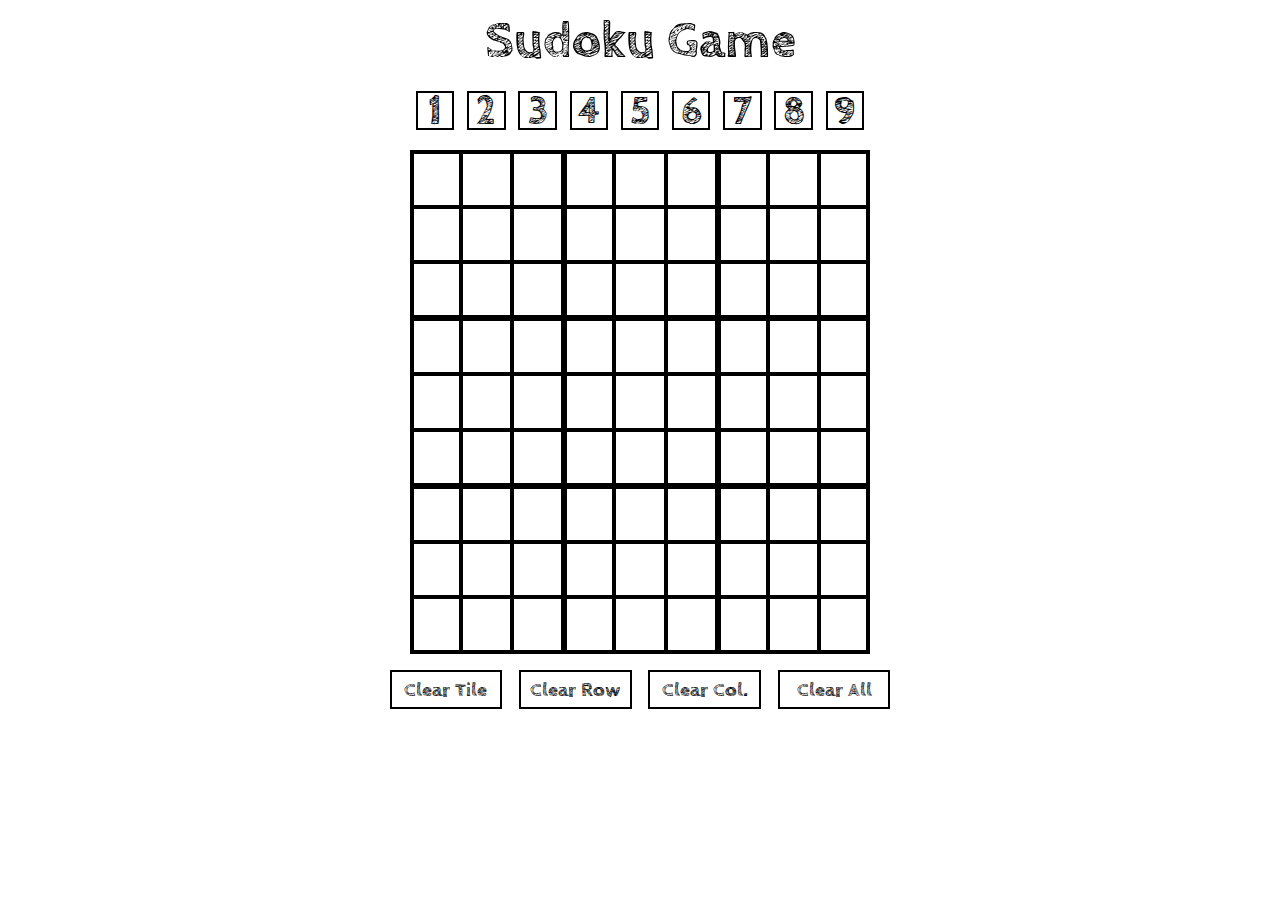
==== commit cd6913df: "Final touch" ====
--- a/templates/index.html
+++ b/templates/index.html
@@ -318,7 +318,7 @@
           <button id="clear_all" class="btn_option"> Clear All</button>
         </aside>
       </main>
-      <div id="model">
+      <div id="modal">
         <div class="content">
           <h1>Congratulations! You solve the Sudoku!</h1>
           <button id="newGame" class="btn_option_new_game">New Game</button>
--- a/stylesheets/screen.css
+++ b/stylesheets/screen.css
@@ -1,70 +1,464 @@
-/*
-Syntax error: Invalid CSS after "}": expected "}", was ""
-        on line 268 of /Users/zhouguangyi2009/Documents/Interview_Exercise&Prep/Uber/sass/screen.scss
-
-Backtrace:
-/Users/zhouguangyi2009/Documents/Interview_Exercise&Prep/Uber/sass/screen.scss:268
-/Users/zhouguangyi2009/.rvm/gems/ruby-2.1.1@rails4.1/gems/sass-3.2.19/lib/sass/scss/parser.rb:1147:in `expected'
-/Users/zhouguangyi2009/.rvm/gems/ruby-2.1.1@rails4.1/gems/sass-3.2.19/lib/sass/scss/parser.rb:1085:in `expected'
-/Users/zhouguangyi2009/.rvm/gems/ruby-2.1.1@rails4.1/gems/sass-3.2.19/lib/sass/scss/parser.rb:1080:in `tok!'
-/Users/zhouguangyi2009/.rvm/gems/ruby-2.1.1@rails4.1/gems/sass-3.2.19/lib/sass/scss/parser.rb:536:in `block'
-/Users/zhouguangyi2009/.rvm/gems/ruby-2.1.1@rails4.1/gems/sass-3.2.19/lib/sass/scss/parser.rb:529:in `ruleset'
-/Users/zhouguangyi2009/.rvm/gems/ruby-2.1.1@rails4.1/gems/sass-3.2.19/lib/sass/scss/parser.rb:591:in `block in declaration_or_ruleset'
-/Users/zhouguangyi2009/.rvm/gems/ruby-2.1.1@rails4.1/gems/sass-3.2.19/lib/sass/scss/parser.rb:1123:in `call'
-/Users/zhouguangyi2009/.rvm/gems/ruby-2.1.1@rails4.1/gems/sass-3.2.19/lib/sass/scss/parser.rb:1123:in `rethrow'
-/Users/zhouguangyi2009/.rvm/gems/ruby-2.1.1@rails4.1/gems/sass-3.2.19/lib/sass/scss/parser.rb:592:in `declaration_or_ruleset'
-/Users/zhouguangyi2009/.rvm/gems/ruby-2.1.1@rails4.1/gems/sass-3.2.19/lib/sass/scss/parser.rb:554:in `block_child'
-/Users/zhouguangyi2009/.rvm/gems/ruby-2.1.1@rails4.1/gems/sass-3.2.19/lib/sass/scss/parser.rb:546:in `block_contents'
-/Users/zhouguangyi2009/.rvm/gems/ruby-2.1.1@rails4.1/gems/sass-3.2.19/lib/sass/scss/parser.rb:535:in `block'
-/Users/zhouguangyi2009/.rvm/gems/ruby-2.1.1@rails4.1/gems/sass-3.2.19/lib/sass/scss/parser.rb:529:in `ruleset'
-/Users/zhouguangyi2009/.rvm/gems/ruby-2.1.1@rails4.1/gems/sass-3.2.19/lib/sass/scss/parser.rb:553:in `block_child'
-/Users/zhouguangyi2009/.rvm/gems/ruby-2.1.1@rails4.1/gems/sass-3.2.19/lib/sass/scss/parser.rb:546:in `block_contents'
-/Users/zhouguangyi2009/.rvm/gems/ruby-2.1.1@rails4.1/gems/sass-3.2.19/lib/sass/scss/parser.rb:82:in `stylesheet'
-/Users/zhouguangyi2009/.rvm/gems/ruby-2.1.1@rails4.1/gems/sass-3.2.19/lib/sass/scss/parser.rb:27:in `parse'
-/Users/zhouguangyi2009/.rvm/gems/ruby-2.1.1@rails4.1/gems/sass-3.2.19/lib/sass/engine.rb:342:in `_to_tree'
-/Users/zhouguangyi2009/.rvm/gems/ruby-2.1.1@rails4.1/gems/sass-3.2.19/lib/sass/engine.rb:315:in `_render'
-/Users/zhouguangyi2009/.rvm/gems/ruby-2.1.1@rails4.1/gems/sass-3.2.19/lib/sass/engine.rb:262:in `render'
-/Users/zhouguangyi2009/.rvm/gems/ruby-2.1.1@rails4.1/gems/compass-0.12.6/lib/compass/compiler.rb:139:in `block (2 levels) in compile'
-/Users/zhouguangyi2009/.rvm/gems/ruby-2.1.1@rails4.1/gems/compass-0.12.6/lib/compass/compiler.rb:126:in `timed'
-/Users/zhouguangyi2009/.rvm/gems/ruby-2.1.1@rails4.1/gems/compass-0.12.6/lib/compass/compiler.rb:138:in `block in compile'
-/Users/zhouguangyi2009/.rvm/gems/ruby-2.1.1@rails4.1/gems/compass-0.12.6/lib/compass/logger.rb:45:in `red'
-/Users/zhouguangyi2009/.rvm/gems/ruby-2.1.1@rails4.1/gems/compass-0.12.6/lib/compass/compiler.rb:137:in `compile'
-/Users/zhouguangyi2009/.rvm/gems/ruby-2.1.1@rails4.1/gems/compass-0.12.6/lib/compass/compiler.rb:118:in `compile_if_required'
-/Users/zhouguangyi2009/.rvm/gems/ruby-2.1.1@rails4.1/gems/compass-0.12.6/lib/compass/compiler.rb:103:in `block (2 levels) in run'
-/Users/zhouguangyi2009/.rvm/gems/ruby-2.1.1@rails4.1/gems/compass-0.12.6/lib/compass/compiler.rb:101:in `each'
-/Users/zhouguangyi2009/.rvm/gems/ruby-2.1.1@rails4.1/gems/compass-0.12.6/lib/compass/compiler.rb:101:in `block in run'
-/Users/zhouguangyi2009/.rvm/gems/ruby-2.1.1@rails4.1/gems/compass-0.12.6/lib/compass/compiler.rb:126:in `timed'
-/Users/zhouguangyi2009/.rvm/gems/ruby-2.1.1@rails4.1/gems/compass-0.12.6/lib/compass/compiler.rb:100:in `run'
-/Users/zhouguangyi2009/.rvm/gems/ruby-2.1.1@rails4.1/gems/compass-0.12.6/lib/compass/commands/watch_project.rb:147:in `recompile'
-/Users/zhouguangyi2009/.rvm/gems/ruby-2.1.1@rails4.1/gems/fssm-0.2.10/lib/fssm/path.rb:73:in `call'
-/Users/zhouguangyi2009/.rvm/gems/ruby-2.1.1@rails4.1/gems/fssm-0.2.10/lib/fssm/path.rb:73:in `run_callback'
-/Users/zhouguangyi2009/.rvm/gems/ruby-2.1.1@rails4.1/gems/fssm-0.2.10/lib/fssm/path.rb:55:in `callback_action'
-/Users/zhouguangyi2009/.rvm/gems/ruby-2.1.1@rails4.1/gems/fssm-0.2.10/lib/fssm/path.rb:35:in `update'
-/Users/zhouguangyi2009/.rvm/gems/ruby-2.1.1@rails4.1/gems/fssm-0.2.10/lib/fssm/state/directory.rb:39:in `block in modified'
-/Users/zhouguangyi2009/.rvm/gems/ruby-2.1.1@rails4.1/gems/fssm-0.2.10/lib/fssm/state/directory.rb:37:in `each'
-/Users/zhouguangyi2009/.rvm/gems/ruby-2.1.1@rails4.1/gems/fssm-0.2.10/lib/fssm/state/directory.rb:37:in `modified'
-/Users/zhouguangyi2009/.rvm/gems/ruby-2.1.1@rails4.1/gems/fssm-0.2.10/lib/fssm/state/directory.rb:18:in `refresh'
-/Users/zhouguangyi2009/.rvm/gems/ruby-2.1.1@rails4.1/gems/fssm-0.2.10/lib/fssm/backends/polling.rb:17:in `block (2 levels) in run'
-/Users/zhouguangyi2009/.rvm/gems/ruby-2.1.1@rails4.1/gems/fssm-0.2.10/lib/fssm/backends/polling.rb:17:in `each'
-/Users/zhouguangyi2009/.rvm/gems/ruby-2.1.1@rails4.1/gems/fssm-0.2.10/lib/fssm/backends/polling.rb:17:in `block in run'
-/Users/zhouguangyi2009/.rvm/gems/ruby-2.1.1@rails4.1/gems/fssm-0.2.10/lib/fssm/backends/polling.rb:15:in `loop'
-/Users/zhouguangyi2009/.rvm/gems/ruby-2.1.1@rails4.1/gems/fssm-0.2.10/lib/fssm/backends/polling.rb:15:in `run'
-/Users/zhouguangyi2009/.rvm/gems/ruby-2.1.1@rails4.1/gems/fssm-0.2.10/lib/fssm/monitor.rb:26:in `run'
-/Users/zhouguangyi2009/.rvm/gems/ruby-2.1.1@rails4.1/gems/fssm-0.2.10/lib/fssm.rb:70:in `monitor'
-/Users/zhouguangyi2009/.rvm/gems/ruby-2.1.1@rails4.1/gems/compass-0.12.6/lib/compass/commands/watch_project.rb:87:in `perform'
-/Users/zhouguangyi2009/.rvm/gems/ruby-2.1.1@rails4.1/gems/compass-0.12.6/lib/compass/commands/base.rb:18:in `execute'
-/Users/zhouguangyi2009/.rvm/gems/ruby-2.1.1@rails4.1/gems/compass-0.12.6/lib/compass/commands/project_base.rb:19:in `execute'
-/Users/zhouguangyi2009/.rvm/gems/ruby-2.1.1@rails4.1/gems/compass-0.12.6/lib/compass/exec/sub_command_ui.rb:43:in `perform!'
-/Users/zhouguangyi2009/.rvm/gems/ruby-2.1.1@rails4.1/gems/compass-0.12.6/lib/compass/exec/sub_command_ui.rb:15:in `run!'
-/Users/zhouguangyi2009/.rvm/gems/ruby-2.1.1@rails4.1/gems/compass-0.12.6/bin/compass:30:in `block in <top (required)>'
-/Users/zhouguangyi2009/.rvm/gems/ruby-2.1.1@rails4.1/gems/compass-0.12.6/bin/compass:44:in `call'
-/Users/zhouguangyi2009/.rvm/gems/ruby-2.1.1@rails4.1/gems/compass-0.12.6/bin/compass:44:in `<top (required)>'
-/Users/zhouguangyi2009/.rvm/gems/ruby-2.1.1@rails4.1/bin/compass:23:in `load'
-/Users/zhouguangyi2009/.rvm/gems/ruby-2.1.1@rails4.1/bin/compass:23:in `<main>'
-/Users/zhouguangyi2009/.rvm/gems/ruby-2.1.1@rails4.1/bin/ruby_executable_hooks:15:in `eval'
-/Users/zhouguangyi2009/.rvm/gems/ruby-2.1.1@rails4.1/bin/ruby_executable_hooks:15:in `<main>'
-*/
-body:before {
-  white-space: pre;
-  font-family: monospace;
-  content: "Syntax error: Invalid CSS after \"}\": expected \"}\", was \"\"\A         on line 268 of /Users/zhouguangyi2009/Documents/Interview_Exercise&Prep/Uber/sass/screen.scss"; }
+/* Welcome to Compass.
+ * In this file you should write your main styles. (or centralize your imports)
+ * Import this file using the following HTML or equivalent:
+ * <link href="/stylesheets/screen.css" media="screen, projection" rel="stylesheet" type="text/css" /> */
+/* line 17, ../../../../.rvm/gems/ruby-2.1.1@rails4.1/gems/compass-0.12.6/frameworks/compass/stylesheets/compass/reset/_utilities.scss */
+html, body, div, span, applet, object, iframe,
+h1, h2, h3, h4, h5, h6, p, blockquote, pre,
+a, abbr, acronym, address, big, cite, code,
+del, dfn, em, img, ins, kbd, q, s, samp,
+small, strike, strong, sub, sup, tt, var,
+b, u, i, center,
+dl, dt, dd, ol, ul, li,
+fieldset, form, label, legend,
+table, caption, tbody, tfoot, thead, tr, th, td,
+article, aside, canvas, details, embed,
+figure, figcaption, footer, header, hgroup,
+menu, nav, output, ruby, section, summary,
+time, mark, audio, video {
+  margin: 0;
+  padding: 0;
+  border: 0;
+  font: inherit;
+  font-size: 100%;
+  vertical-align: baseline;
+}
+
+/* line 22, ../../../../.rvm/gems/ruby-2.1.1@rails4.1/gems/compass-0.12.6/frameworks/compass/stylesheets/compass/reset/_utilities.scss */
+html {
+  line-height: 1;
+}
+
+/* line 24, ../../../../.rvm/gems/ruby-2.1.1@rails4.1/gems/compass-0.12.6/frameworks/compass/stylesheets/compass/reset/_utilities.scss */
+ol, ul {
+  list-style: none;
+}
+
+/* line 26, ../../../../.rvm/gems/ruby-2.1.1@rails4.1/gems/compass-0.12.6/frameworks/compass/stylesheets/compass/reset/_utilities.scss */
+table {
+  border-collapse: collapse;
+  border-spacing: 0;
+}
+
+/* line 28, ../../../../.rvm/gems/ruby-2.1.1@rails4.1/gems/compass-0.12.6/frameworks/compass/stylesheets/compass/reset/_utilities.scss */
+caption, th, td {
+  text-align: left;
+  font-weight: normal;
+  vertical-align: middle;
+}
+
+/* line 30, ../../../../.rvm/gems/ruby-2.1.1@rails4.1/gems/compass-0.12.6/frameworks/compass/stylesheets/compass/reset/_utilities.scss */
+q, blockquote {
+  quotes: none;
+}
+/* line 103, ../../../../.rvm/gems/ruby-2.1.1@rails4.1/gems/compass-0.12.6/frameworks/compass/stylesheets/compass/reset/_utilities.scss */
+q:before, q:after, blockquote:before, blockquote:after {
+  content: "";
+  content: none;
+}
+
+/* line 32, ../../../../.rvm/gems/ruby-2.1.1@rails4.1/gems/compass-0.12.6/frameworks/compass/stylesheets/compass/reset/_utilities.scss */
+a img {
+  border: none;
+}
+
+/* line 116, ../../../../.rvm/gems/ruby-2.1.1@rails4.1/gems/compass-0.12.6/frameworks/compass/stylesheets/compass/reset/_utilities.scss */
+article, aside, details, figcaption, figure, footer, header, hgroup, menu, nav, section, summary {
+  display: block;
+}
+
+@-webkit-keyframes highlightWrong {
+  /* line 28, ../sass/screen.scss */
+  0% {
+    background: #FF0000;
+  }
+
+  /* line 29, ../sass/screen.scss */
+  95% {
+    background: #FF0000;
+  }
+
+  /* line 30, ../sass/screen.scss */
+  100% {
+    background: transparent;
+  }
+}
+
+@-moz-keyframes highlightWrong {
+  /* line 28, ../sass/screen.scss */
+  0% {
+    background: #FF0000;
+  }
+
+  /* line 29, ../sass/screen.scss */
+  95% {
+    background: #FF0000;
+  }
+
+  /* line 30, ../sass/screen.scss */
+  100% {
+    background: transparent;
+  }
+}
+
+@keyframes highlightWrong {
+  /* line 28, ../sass/screen.scss */
+  0% {
+    background: #FF0000;
+  }
+
+  /* line 29, ../sass/screen.scss */
+  95% {
+    background: #FF0000;
+  }
+
+  /* line 30, ../sass/screen.scss */
+  100% {
+    background: transparent;
+  }
+}
+
+@font-face {
+  font-family: cabin;
+  src: url(./cabinsketch/CabinSketch-Bold.otf);
+}
+
+@font-face {
+  font-family: poetsen;
+  src: url(./poetsen/PoetsenOne-Regular.otf);
+}
+
+/* line 45, ../sass/screen.scss */
+#container {
+  padding: 1em;
+  font-family: cabin;
+  position: relative;
+}
+
+/* line 50, ../sass/screen.scss */
+header {
+  text-align: center;
+  padding-bottom: 1em;
+  margin-bottom: 0.5em;
+}
+/* line 54, ../sass/screen.scss */
+header h1 {
+  font-size: 4vw;
+}
+
+/* line 56, ../sass/screen.scss */
+#modal {
+  background: #FFF;
+  width: 100%;
+  height: 100%;
+  opacity: 0.9;
+  position: absolute;
+  padding-top: 1vw;
+  top: -1000px;
+  z-index: 10;
+}
+/* line 65, ../sass/screen.scss */
+#modal h1 {
+  font-size: 7vw;
+}
+/* line 66, ../sass/screen.scss */
+#modal .btn_option_new_game {
+  font-family: cabin;
+  width: 20vw;
+  height: 6vw;
+  font-size: 3vw;
+  border: 4px solid black;
+  margin: 3vw;
+  background: #FFF;
+}
+/* line 74, ../sass/screen.scss */
+#modal .btn_option_new_game:hover {
+  cursor: pointer;
+  background: #85ff9d;
+}
+
+/* line 80, ../sass/screen.scss */
+.content {
+  width: 40vw;
+  margin-left: auto;
+  margin-right: auto;
+  display: table;
+  text-align: center;
+}
+/* line 86, ../sass/screen.scss */
+.content #selection {
+  display: inline-block;
+  margin-bottom: 1em;
+  margin-left: auto;
+  margin-right: auto;
+}
+/* line 91, ../sass/screen.scss */
+.content #selection .number {
+  text-align: center;
+  line-height: 3vw;
+  float: left;
+  width: 3vw;
+  height: 3vw;
+  margin-left: 1vw;
+  background: #fff;
+  border: 2px solid black;
+  -webkit-box-sizing: border-box;
+  -moz-box-sizing: border-box;
+  box-sizing: border-box;
+}
+/* line 92, ../sass/screen.scss */
+.content #selection .number:first-child {
+  margin-left: 0px;
+}
+/* line 101, ../sass/screen.scss */
+.content #selection .number h2 {
+  font-size: 3vw;
+}
+/* line 102, ../sass/screen.scss */
+.content #selection .number:hover {
+  background: #fbff8a;
+  cursor: pointer;
+}
+/* line 107, ../sass/screen.scss */
+.content #selection .done {
+  display: none;
+}
+/* line 109, ../sass/screen.scss */
+.content #board_wrapper {
+  position: relative;
+  display: table;
+  width: 36vw;
+  height: 36vw;
+  margin-left: auto;
+  margin-right: auto;
+}
+/* line 116, ../sass/screen.scss */
+.content #board_wrapper:hover {
+  cursor: pointer;
+}
+/* line 117, ../sass/screen.scss */
+.content #board_wrapper .wrapper {
+  width: 100%;
+}
+/* line 120, ../sass/screen.scss */
+.content #board_wrapper .wrapper:first-child .sudoku_tile {
+  border-top-width: 4px;
+}
+/* line 123, ../sass/screen.scss */
+.content #board_wrapper .wrapper:last-child .sudoku_tile {
+  border-bottom-width: 4px;
+}
+/* line 125, ../sass/screen.scss */
+.content #board_wrapper .wrapper .sudoku_tile {
+  text-align: center;
+  line-height: 4vw;
+  position: relative;
+  display: table-cell;
+  width: 4vw;
+  height: 4vw;
+  border: 2px solid black;
+  -webkit-box-sizing: border-box;
+  -moz-box-sizing: border-box;
+  box-sizing: border-box;
+}
+/* line 131, ../sass/screen.scss */
+.content #board_wrapper .wrapper .sudoku_tile h2 {
+  height: 100%;
+  font-size: 4vw;
+  width: 100%;
+}
+/* line 138, ../sass/screen.scss */
+.content #board_wrapper .wrapper .sudoku_tile:first-child {
+  border-left-width: 4px;
+}
+/* line 139, ../sass/screen.scss */
+.content #board_wrapper .wrapper .sudoku_tile:last-child {
+  border-right-width: 4px;
+}
+/* line 141, ../sass/screen.scss */
+.content #board_wrapper .wrapper .tile_onclick {
+  background: #f9ff40;
+}
+/* line 142, ../sass/screen.scss */
+.content #board_wrapper .wrapper .tile_related {
+  background: #fbff8a;
+}
+/* line 143, ../sass/screen.scss */
+.content #board_wrapper .wrapper .wrong {
+  -webkit-animation: highlightWrong 0.5s;
+  -moz-animation: highlightWrong 0.5s;
+  -o-animation: highlightWrong 0.5s;
+  animation: highlightWrong 0.5s;
+}
+/* line 144, ../sass/screen.scss */
+.content #board_wrapper .wrapper .preset {
+  background: #CDC;
+}
+/* line 145, ../sass/screen.scss */
+.content #board_wrapper .wrapper .tile_sameVal {
+  background: #85ff9d;
+}
+/* line 146, ../sass/screen.scss */
+.content #board_wrapper .wrapper .border_left {
+  border-left-width: 4px;
+}
+/* line 147, ../sass/screen.scss */
+.content #board_wrapper .wrapper .border_top {
+  border-top-width: 4px;
+}
+/* line 150, ../sass/screen.scss */
+.content #options {
+  display: inline-block;
+  margin-top: 1em;
+  margin-left: auto;
+  margin-right: auto;
+}
+/* line 155, ../sass/screen.scss */
+.content #options .btn_option {
+  background: #FFF;
+  border: 2px solid black;
+  font-family: cabin;
+  font-size: 1.6vw;
+  height: 3vw;
+  margin-left: 1vw;
+  width: 8.8vw;
+  -webkit-box-sizing: border-box;
+  -moz-box-sizing: border-box;
+  box-sizing: border-box;
+}
+/* line 164, ../sass/screen.scss */
+.content #options .btn_option:first-child {
+  margin-left: 0px;
+}
+/* line 165, ../sass/screen.scss */
+.content #options .btn_option:hover {
+  background: #fbff8a;
+  cursor: pointer;
+}
+
+@media all and (max-width: 53.5em) {
+  /* line 176, ../sass/screen.scss */
+  #modal {
+    padding-top: 35vw;
+  }
+
+  /* line 177, ../sass/screen.scss */
+  header {
+    text-align: center;
+    padding-bottom: 1em;
+    margin-bottom: 0.8em;
+  }
+  /* line 181, ../sass/screen.scss */
+  header h1 {
+    font-size: 7vw;
+  }
+
+  /* line 183, ../sass/screen.scss */
+  .content {
+    width: 67vw;
+  }
+  /* line 186, ../sass/screen.scss */
+  .content #selection .number {
+    width: 5vw;
+    height: 5vw;
+    text-align: center;
+    line-height: 5vw;
+  }
+  /* line 190, ../sass/screen.scss */
+  .content #selection .number h2 {
+    font-size: 5vw;
+  }
+  /* line 193, ../sass/screen.scss */
+  .content #board_wrapper {
+    width: 63vw;
+  }
+  /* line 196, ../sass/screen.scss */
+  .content #board_wrapper .wrapper .sudoku_tile {
+    width: 7vw;
+    height: 7vw;
+    text-align: center;
+    line-height: 7vw;
+  }
+  /* line 200, ../sass/screen.scss */
+  .content #board_wrapper .wrapper .sudoku_tile h2 {
+    font-size: 7vw;
+  }
+  /* line 205, ../sass/screen.scss */
+  .content #options .btn_option {
+    width: 14.1vw;
+    height: 4.5vw;
+    margin-left: 1vw;
+    font-size: 2.2vw;
+  }
+  /* line 210, ../sass/screen.scss */
+  .content #options .btn_option:first-child {
+    margin-left: 0px;
+  }
+}
+@media all and (max-width: 40em) {
+  /* line 218, ../sass/screen.scss */
+  #modal {
+    padding-top: 45vw;
+  }
+
+  /* line 219, ../sass/screen.scss */
+  header {
+    text-align: center;
+    padding-bottom: 1em;
+    margin-bottom: 0.8em;
+  }
+  /* line 223, ../sass/screen.scss */
+  header h1 {
+    font-size: 8vw;
+  }
+
+  /* line 225, ../sass/screen.scss */
+  .content {
+    width: 76vw;
+  }
+  /* line 228, ../sass/screen.scss */
+  .content #selection .number {
+    width: 6vw;
+    height: 6vw;
+    text-align: center;
+    line-height: 6vw;
+  }
+  /* line 232, ../sass/screen.scss */
+  .content #selection .number h2 {
+    font-size: 6vw;
+  }
+  /* line 235, ../sass/screen.scss */
+  .content #board_wrapper {
+    width: 72vw;
+  }
+  /* line 238, ../sass/screen.scss */
+  .content #board_wrapper .wrapper .sudoku_tile {
+    width: 8vw;
+    height: 8vw;
+    text-align: center;
+    line-height: 8vw;
+  }
+  /* line 242, ../sass/screen.scss */
+  .content #board_wrapper .wrapper .sudoku_tile h2 {
+    font-size: 6vw;
+  }
+  /* line 244, ../sass/screen.scss */
+  .content #board_wrapper .wrapper .border_left {
+    border-left-width: 3px;
+  }
+  /* line 245, ../sass/screen.scss */
+  .content #board_wrapper .wrapper .border_top {
+    border-top-width: 3px;
+  }
+  /* line 249, ../sass/screen.scss */
+  .content #options .btn_option {
+    width: 12vw;
+    height: 8vw;
+    margin-left: 4vw;
+    font-size: 3vw;
+  }
+  /* line 254, ../sass/screen.scss */
+  .content #options .btn_option:first-child {
+    margin-left: 0px;
+  }
+}
